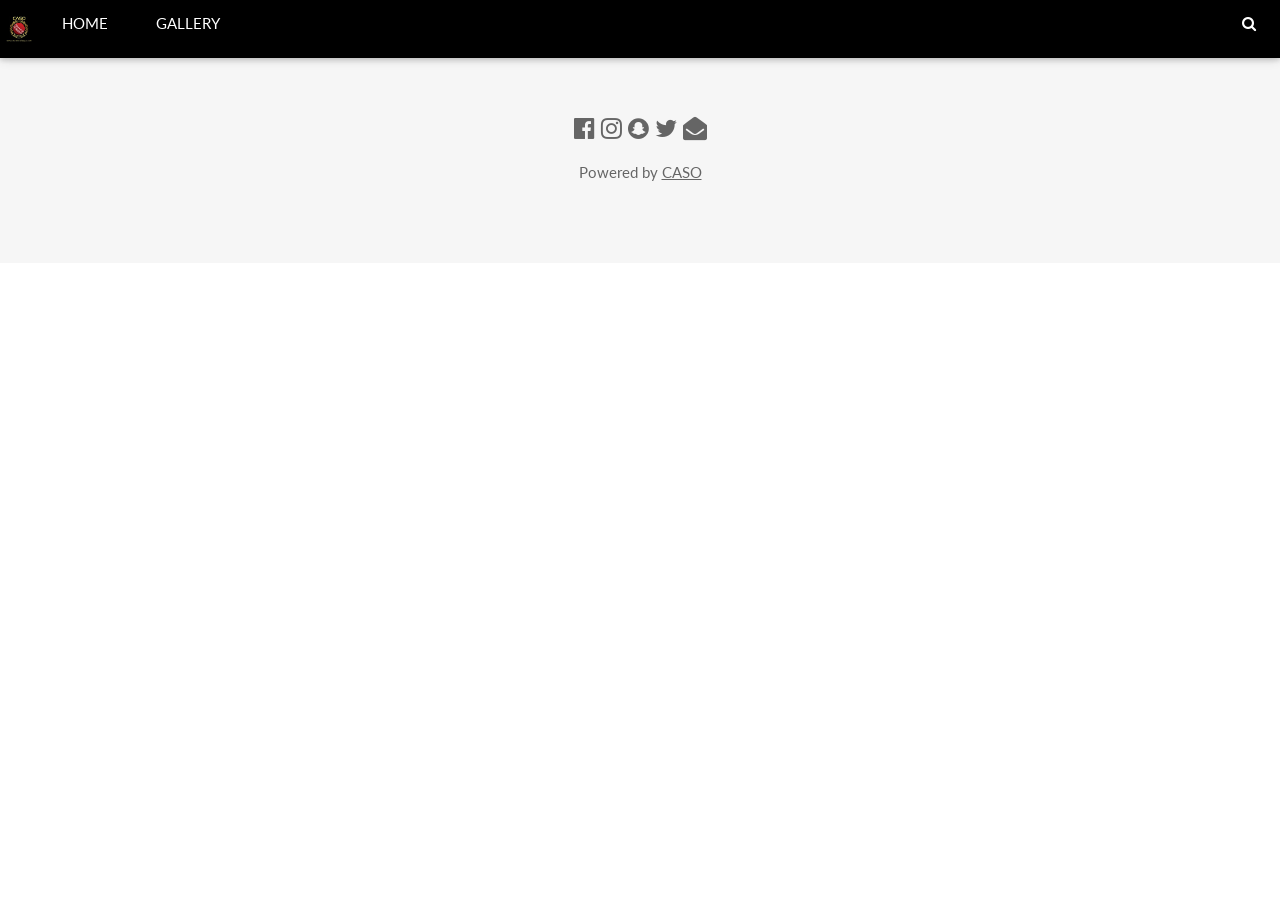
==== gallery.html @ 1b7139db "Update gallery.html" ====
<!DOCTYPE html>
<html lang="en">
    <meta charset="UTF-8">
    <meta name="viewport" content="width=device-width, initial-scale=1">
    <link rel="stylesheet" href="CASO.css">
    <link rel="stylesheet" href="https://fonts.googleapis.com/css?family=Lato">
    <link href="https://stackpath.bootstrapcdn.com/font-awesome/4.7.0/css/font-awesome.min.css" rel="stylesheet" integrity="sha384-wvfXpqpZZVQGK6TAh5PVlGOfQNHSoD2xbE+QkPxCAFlNEevoEH3Sl0sibVcOQVnN" crossorigin="anonymous">
    <link rel="stylesheet" href="new.css">
    <link rel="stylesheet" type="text/css"href="gallery.css">
    <link rel="stylesheet" type="text/css"href="lightbox.min.css">
    <script type="text/javascript" src="lightbox-plus-jquery.min.js"></script>
    <style>
        body {font-family: "Lato", sans-serif}
        .mySlides {display: none}
    </style>
    <body>




        <!-- Navbar -->
        <div class="w3-top">
            <div class="w3-bar w3-black w3-card">
                <a class="w3-bar-item w3-button w3-padding-large w3-hide-medium w3-hide-large w3-right" href="javascript:void(0)" onclick="myFunction()" title="Toggle Navigation Menu"><i class="fa fa-bars"></i></a>
                <img src="logo.png" alt="front logo" class ="logo" width="3%" height="4%">

                <a href="CASO.html" class="w3-bar-item w3-button w3-padding-large">HOME</a>
                
                <a href="gallery.html" class="w3-bar-item w3-button w3-padding-large w3-hide-small">GALLERY</a>
                
                                <a href="javascript:void(0)" class="w3-padding-large w3-hover-red w3-hide-small w3-right"><i class="fa fa-search"></i></a>

            </div>
        </div>

        <!-- Navbar on small screens (remove the onclick attribute if you want the navbar to always show on top of the content when clicking on the links) -->
        <div id="navDemo" class="w3-bar-block w3-black w3-hide w3-hide-large w3-hide-medium w3-top" style="margin-top:46px">
            <a href="CASO.html" class="w3-bar-item w3-button w3-padding-large" onclick="myFunction()">TEAM</a>
            <a href="CASO.html" class="w3-bar-item w3-button w3-padding-large" onclick="myFunction()">NEWS</a>
            <a href="CASO.html" class="w3-bar-item w3-button w3-padding-large w3-hide-small">YOUTH</a>
            <a href="gallery.html" class="w3-bar-item w3-button w3-padding-large w3-hide-small">GALLERY</a>
            <a href="index.html/#contact" class="w3-bar-item w3-button w3-padding-large" onclick="myFunction()">CONTACT</a>
            <a href="#" class="w3-bar-item w3-button w3-padding-large" onclick="myFunction()">MORE</a>
        </div>


        <div class="gallery">
            <a href="images/pic1.jpg"data-lightbox="mygallery"> <img src="images/pic1.jpg"></a>
            <a href="images/pic2.jpg"data-lightbox="mygallery"> <img src="images/pic2.jpg"></a>
            <a href="images/pic3.jpg"data-lightbox="mygallery"> <img src="images/pic3.jpg"></a>
            <a href="images/pic4.jpg"data-lightbox="mygallery"> <img src="images/pic4.jpg"></a>
            <a href="images/pic5.jpg"data-lightbox="mygallery"> <img src="images/pic6.jpg"></a>
            <a href="images/pic7.jpg"data-lightbox="mygallery"> <img src="images/pic7.jpg"></a>
            <a href="images/pic8.jpg"data-lightbox="mygallery"> <img src="images/pic8.jpg"></a>
            <a href="images/pic1.jpg"data-lightbox="mygallery"> <img src="images/pic1.jpg"></a>
            <a href="images/pic2.jpg"data-lightbox="mygallery"> <img src="images/pic2.jpg"></a>
            <a href="images/pic3.jpg"data-lightbox="mygallery"> <img src="images/pic3.jpg"></a>
            <a href="images/pic4.jpg"data-lightbox="mygallery"> <img src="images/pic4.jpg"></a>
            <a href="images/pic5.jpg"data-lightbox="mygallery"> <img src="images/pic6.jpg"></a>
            <a href="images/pic7.jpg"data-lightbox="mygallery"> <img src="images/pic7.jpg"></a>
            <a href="images/pic8.jpg"data-lightbox="mygallery"> <img src="images/pic8.jpg"></a>          
            <a href="images/pic1.jpg"data-lightbox="mygallery"> <img src="images/pic1.jpg"></a>
            <a href="images/pic2.jpg"data-lightbox="mygallery"> <img src="images/pic2.jpg"></a>
            <a href="images/pic3.jpg"data-lightbox="mygallery"> <img src="images/pic3.jpg"></a>
            <a href="images/pic4.jpg"data-lightbox="mygallery"> <img src="images/pic4.jpg"></a>
            <a href="images/pic5.jpg"data-lightbox="mygallery"> <img src="images/pic6.jpg"></a>
            <a href="images/pic7.jpg"data-lightbox="mygallery"> <img src="images/pic7.jpg"></a>
            <a href="images/pic8.jpg"data-lightbox="mygallery"> <img src="images/pic8.jpg"></a>

        </div>

        <!-- Footer -->
        <footer class="w3-container w3-padding-64 w3-center w3-opacity w3-light-grey w3-xlarge">

            <a href="https://www.facebook.com/casocricketleague/"><i class="fa fa-facebook-official w3-hover-opacity"></i></a> 
            <a href="https://www.instagram.com/team.caso/"><i class="fa fa-instagram w3-hover-opacity"></i></a>
            <i class="fa fa-snapchat w3-hover-opacity"></i>
            <a href="https://twitter.com/casoleague"><i class="fa fa-twitter w3-hover-opacity"></i></a>
            <i class="fa fa-envelope-open w3-hover-opacity"></i>


            <p class="w3-medium">Powered by <a href="https://www.facebook.com/casocricketleague/" target="_blank">CASO</a></p>
        </footer>

        <script>
            // Automatic Slideshow - change image every 4 seconds
            var myIndex = 0;
            carousel();

            function carousel() {
                var i;
                var x = document.getElementsByClassName("mySlides");
                for (i = 0; i < x.length; i++) {
                    x[i].style.display = "none";  
                }
                myIndex++;
                if (myIndex > x.length) {myIndex = 1}    
                x[myIndex-1].style.display = "block";  
                setTimeout(carousel, 4000);    
            }

            // Used to toggle the menu on small screens when clicking on the menu button
            function myFunction() {
                var x = document.getElementById("navDemo");
                if (x.className.indexOf("w3-show") == -1) {
                    x.className += " w3-show";
                } else { 
                    x.className = x.className.replace(" w3-show", "");
                }
            }

            // When the user clicks anywhere outside of the modal, close it
            var modal = document.getElementById('ticketModal');
            window.onclick = function(event) {
                if (event.target == modal) {
                    modal.style.display = "none";
                }
            }
        </script>



    </body>
</html>
---- CASO.css ----
/* W3.CSS 4.12 November 2018 by Jan Egil and Borge Refsnes */
html{box-sizing:border-box}*,*:before,*:after{box-sizing:inherit}
/* Extract from normalize.css by Nicolas Gallagher and Jonathan Neal git.io/normalize */
html{-ms-text-size-adjust:100%;-webkit-text-size-adjust:100%}body{margin:0}
article,aside,details,figcaption,figure,footer,header,main,menu,nav,section,summary{display:block}
audio,canvas,progress,video{display:inline-block}progress{vertical-align:baseline}
audio:not([controls]){display:none;height:0}[hidden],template{display:none}
a{background-color:transparent;-webkit-text-decoration-skip:objects}
a:active,a:hover{outline-width:0}abbr[title]{border-bottom:none;text-decoration:underline;text-decoration:underline dotted}
dfn{font-style:italic}mark{background:#ff0;color:#000}
small{font-size:80%}sub,sup{font-size:75%;line-height:0;position:relative;vertical-align:baseline}
sub{bottom:-0.25em}sup{top:-0.5em}figure{margin:1em 40px}img{border-style:none}svg:not(:root){overflow:hidden}
code,kbd,pre,samp{font-family:monospace,monospace;font-size:1em}hr{box-sizing:content-box;height:0;overflow:visible}
button,input,select,textarea{font:inherit;margin:0}optgroup{font-weight:bold}
button,input{overflow:visible}button,select{text-transform:none}
button,html [type=button],[type=reset],[type=submit]{-webkit-appearance:button}
button::-moz-focus-inner, [type=button]::-moz-focus-inner, [type=reset]::-moz-focus-inner, [type=submit]::-moz-focus-inner{border-style:none;padding:0}
button:-moz-focusring, [type=button]:-moz-focusring, [type=reset]:-moz-focusring, [type=submit]:-moz-focusring{outline:1px dotted ButtonText}
fieldset{border:1px solid #c0c0c0;margin:0 2px;padding:.35em .625em .75em}
legend{color:inherit;display:table;max-width:100%;padding:0;white-space:normal}textarea{overflow:auto}
[type=checkbox],[type=radio]{padding:0}
[type=number]::-webkit-inner-spin-button,[type=number]::-webkit-outer-spin-button{height:auto}
[type=search]{-webkit-appearance:textfield;outline-offset:-2px}
[type=search]::-webkit-search-cancel-button,[type=search]::-webkit-search-decoration{-webkit-appearance:none}
::-webkit-input-placeholder{color:inherit;opacity:0.54}
::-webkit-file-upload-button{-webkit-appearance:button;font:inherit}
/* End extract */
html,body{font-family:Verdana,sans-serif;font-size:15px;line-height:1.5}html{overflow-x:hidden}
h1{font-size:36px}h2{font-size:30px}h3{font-size:24px}h4{font-size:20px}h5{font-size:18px}h6{font-size:16px}.w3-serif{font-family:serif}
h1,h2,h3,h4,h5,h6{font-family:"Segoe UI",Arial,sans-serif;font-weight:400;margin:10px 0}.w3-wide{letter-spacing:4px}
hr{border:0;border-top:1px solid #eee;margin:20px 0}
.w3-image{max-width:100%;height:auto}img{vertical-align:middle}a{color:inherit}
.w3-table,.w3-table-all{border-collapse:collapse;border-spacing:0;width:100%;display:table}.w3-table-all{border:1px solid #ccc}
.w3-bordered tr,.w3-table-all tr{border-bottom:1px solid #ddd}.w3-striped tbody tr:nth-child(even){background-color:#f1f1f1}
.w3-table-all tr:nth-child(odd){background-color:#fff}.w3-table-all tr:nth-child(even){background-color:#f1f1f1}
.w3-hoverable tbody tr:hover,.w3-ul.w3-hoverable li:hover{background-color:#ccc}.w3-centered tr th,.w3-centered tr td{text-align:center}
.w3-table td,.w3-table th,.w3-table-all td,.w3-table-all th{padding:8px 8px;display:table-cell;text-align:left;vertical-align:top}
.w3-table th:first-child,.w3-table td:first-child,.w3-table-all th:first-child,.w3-table-all td:first-child{padding-left:16px}
.w3-btn,.w3-button{border:none;display:inline-block;padding:8px 16px;vertical-align:middle;overflow:hidden;text-decoration:none;color:inherit;background-color:inherit;text-align:center;cursor:pointer;white-space:nowrap}
.w3-btn:hover{box-shadow:0 8px 16px 0 rgba(0,0,0,0.2),0 6px 20px 0 rgba(0,0,0,0.19)}
.w3-btn,.w3-button{-webkit-touch-callout:none;-webkit-user-select:none;-khtml-user-select:none;-moz-user-select:none;-ms-user-select:none;user-select:none}   
.w3-disabled,.w3-btn:disabled,.w3-button:disabled{cursor:not-allowed;opacity:0.3}.w3-disabled *,:disabled *{pointer-events:none}
.w3-btn.w3-disabled:hover,.w3-btn:disabled:hover{box-shadow:none}
.w3-badge,.w3-tag{background-color:#000;color:#fff;display:inline-block;padding-left:8px;padding-right:8px;text-align:center}.w3-badge{border-radius:50%}
.w3-ul{list-style-type:none;padding:0;margin:0}.w3-ul li{padding:8px 16px;border-bottom:1px solid #ddd}.w3-ul li:last-child{border-bottom:none}
.w3-tooltip,.w3-display-container{position:relative}.w3-tooltip .w3-text{display:none}.w3-tooltip:hover .w3-text{display:inline-block}
.w3-ripple:active{opacity:0.5}.w3-ripple{transition:opacity 0s}
.w3-input{padding:8px;display:block;border:none;border-bottom:1px solid #ccc;width:100%}
.w3-select{padding:9px 0;width:100%;border:none;border-bottom:1px solid #ccc}
.w3-dropdown-click,.w3-dropdown-hover{position:relative;display:inline-block;cursor:pointer}
.w3-dropdown-hover:hover .w3-dropdown-content{display:block}
.w3-dropdown-hover:first-child,.w3-dropdown-click:hover{background-color:#ccc;color:#000}
.w3-dropdown-hover:hover > .w3-button:first-child,.w3-dropdown-click:hover > .w3-button:first-child{background-color:#ccc;color:#000}
.w3-dropdown-content{cursor:auto;color:#000;background-color:#fff;display:none;position:absolute;min-width:160px;margin:0;padding:0;z-index:1}
.w3-check,.w3-radio{width:24px;height:24px;position:relative;top:6px}
.w3-sidebar{height:100%;width:200px;background-color:#fff;position:fixed!important;z-index:1;overflow:auto}
.w3-bar-block .w3-dropdown-hover,.w3-bar-block .w3-dropdown-click{width:100%}
.w3-bar-block .w3-dropdown-hover .w3-dropdown-content,.w3-bar-block .w3-dropdown-click .w3-dropdown-content{min-width:100%}
.w3-bar-block .w3-dropdown-hover .w3-button,.w3-bar-block .w3-dropdown-click .w3-button{width:100%;text-align:left;padding:8px 16px}
.w3-main,#main{transition:margin-left .4s}
.w3-modal{z-index:3;display:none;padding-top:100px;position:fixed;left:0;top:0;width:100%;height:100%;overflow:auto;background-color:rgb(0,0,0);background-color:rgba(0,0,0,0.4)}
.w3-modal-content{margin:auto;background-color:#fff;position:relative;padding:0;outline:0;width:600px}
.w3-bar{width:100%;overflow:hidden}.w3-center .w3-bar{display:inline-block;width:auto}
.w3-bar .w3-bar-item{padding:8px 16px;float:left;width:auto;border:none;display:block;outline:0}
.w3-bar .w3-dropdown-hover,.w3-bar .w3-dropdown-click{position:static;float:left}
.w3-bar .w3-button{white-space:normal}
.w3-bar-block .w3-bar-item{width:100%;display:block;padding:8px 16px;text-align:left;border:none;white-space:normal;float:none;outline:0}
.w3-bar-block.w3-center .w3-bar-item{text-align:center}.w3-block{display:block;width:100%}
.w3-responsive{display:block;overflow-x:auto}
.w3-container:after,.w3-container:before,.w3-panel:after,.w3-panel:before,.w3-row:after,.w3-row:before,.w3-row-padding:after,.w3-row-padding:before,
.w3-cell-row:before,.w3-cell-row:after,.w3-clear:after,.w3-clear:before,.w3-bar:before,.w3-bar:after{content:"";display:table;clear:both}
.w3-col,.w3-half,.w3-third,.w3-twothird,.w3-threequarter,.w3-quarter{float:left;width:100%}
.w3-col.s1{width:8.33333%}.w3-col.s2{width:16.66666%}.w3-col.s3{width:24.99999%}.w3-col.s4{width:33.33333%}
.w3-col.s5{width:41.66666%}.w3-col.s6{width:49.99999%}.w3-col.s7{width:58.33333%}.w3-col.s8{width:66.66666%}
.w3-col.s9{width:74.99999%}.w3-col.s10{width:83.33333%}.w3-col.s11{width:91.66666%}.w3-col.s12{width:99.99999%}
@media (min-width:601px){.w3-col.m1{width:8.33333%}.w3-col.m2{width:16.66666%}.w3-col.m3,.w3-quarter{width:24.99999%}.w3-col.m4,.w3-third{width:33.33333%}
    .w3-col.m5{width:41.66666%}.w3-col.m6,.w3-half{width:49.99999%}.w3-col.m7{width:58.33333%}.w3-col.m8,.w3-twothird{width:66.66666%}
    .w3-col.m9,.w3-threequarter{width:74.99999%}.w3-col.m10{width:83.33333%}.w3-col.m11{width:91.66666%}.w3-col.m12{width:99.99999%}}
@media (min-width:993px){.w3-col.l1{width:8.33333%}.w3-col.l2{width:16.66666%}.w3-col.l3{width:24.99999%}.w3-col.l4{width:33.33333%}
    .w3-col.l5{width:41.66666%}.w3-col.l6{width:49.99999%}.w3-col.l7{width:58.33333%}.w3-col.l8{width:66.66666%}
    .w3-col.l9{width:74.99999%}.w3-col.l10{width:83.33333%}.w3-col.l11{width:91.66666%}.w3-col.l12{width:99.99999%}}
.w3-rest{overflow:hidden}.w3-stretch{margin-left:-16px;margin-right:-16px}
.w3-content,.w3-auto{margin-left:auto;margin-right:auto}.w3-content{max-width:980px}.w3-auto{max-width:1140px}
.w3-cell-row{display:table;width:100%}.w3-cell{display:table-cell}
.w3-cell-top{vertical-align:top}.w3-cell-middle{vertical-align:middle}.w3-cell-bottom{vertical-align:bottom}
.w3-hide{display:none!important}.w3-show-block,.w3-show{display:block!important}.w3-show-inline-block{display:inline-block!important}
@media (max-width:1205px){.w3-auto{max-width:95%}}
@media (max-width:600px){.w3-modal-content{margin:0 10px;width:auto!important}.w3-modal{padding-top:30px}
    .w3-dropdown-hover.w3-mobile .w3-dropdown-content,.w3-dropdown-click.w3-mobile .w3-dropdown-content{position:relative}	
    .w3-hide-small{display:none!important}.w3-mobile{display:block;width:100%!important}.w3-bar-item.w3-mobile,.w3-dropdown-hover.w3-mobile,.w3-dropdown-click.w3-mobile{text-align:center}
    .w3-dropdown-hover.w3-mobile,.w3-dropdown-hover.w3-mobile .w3-btn,.w3-dropdown-hover.w3-mobile .w3-button,.w3-dropdown-click.w3-mobile,.w3-dropdown-click.w3-mobile .w3-btn,.w3-dropdown-click.w3-mobile .w3-button{width:100%}}
@media (max-width:768px){.w3-modal-content{width:500px}.w3-modal{padding-top:50px}}
@media (min-width:993px){.w3-modal-content{width:900px}.w3-hide-large{display:none!important}.w3-sidebar.w3-collapse{display:block!important}}
@media (max-width:992px) and (min-width:601px){.w3-hide-medium{display:none!important}}
@media (max-width:992px){.w3-sidebar.w3-collapse{display:none}.w3-main{margin-left:0!important;margin-right:0!important}.w3-auto{max-width:100%}}
.w3-top,.w3-bottom{position:fixed;width:100%;z-index:1}.w3-top{top:0}.w3-bottom{bottom:0}
.w3-overlay{position:fixed;display:none;width:100%;height:100%;top:0;left:0;right:0;bottom:0;background-color:rgba(0,0,0,0.5);z-index:2}
.w3-display-topleft{position:absolute;left:0;top:0}.w3-display-topright{position:absolute;right:0;top:0}
.w3-display-bottomleft{position:absolute;left:0;bottom:0}.w3-display-bottomright{position:absolute;right:0;bottom:0}
.w3-display-middle{position:absolute;top:50%;left:50%;transform:translate(-50%,-50%);-ms-transform:translate(-50%,-50%)}
.w3-display-left{position:absolute;top:50%;left:0%;transform:translate(0%,-50%);-ms-transform:translate(-0%,-50%)}
.w3-display-right{position:absolute;top:50%;right:0%;transform:translate(0%,-50%);-ms-transform:translate(0%,-50%)}
.w3-display-topmiddle{position:absolute;left:50%;top:0;transform:translate(-50%,0%);-ms-transform:translate(-50%,0%)}
.w3-display-bottommiddle{position:absolute;left:50%;bottom:0;transform:translate(-50%,0%);-ms-transform:translate(-50%,0%)}
.w3-display-container:hover .w3-display-hover{display:block}.w3-display-container:hover span.w3-display-hover{display:inline-block}.w3-display-hover{display:none}
.w3-display-position{position:absolute}
.w3-circle{border-radius:50%}
.w3-round-small{border-radius:2px}.w3-round,.w3-round-medium{border-radius:4px}.w3-round-large{border-radius:8px}.w3-round-xlarge{border-radius:16px}.w3-round-xxlarge{border-radius:32px}
.w3-row-padding,.w3-row-padding>.w3-half,.w3-row-padding>.w3-third,.w3-row-padding>.w3-twothird,.w3-row-padding>.w3-threequarter,.w3-row-padding>.w3-quarter,.w3-row-padding>.w3-col{padding:0 8px}
.w3-container,.w3-panel{padding:0.01em 16px}.w3-panel{margin-top:16px;margin-bottom:16px}
.w3-code,.w3-codespan{font-family:Consolas,"courier new";font-size:16px}
.w3-code{width:auto;background-color:#fff;padding:8px 12px;border-left:4px solid #4CAF50;word-wrap:break-word}
.w3-codespan{color:crimson;background-color:#f1f1f1;padding-left:4px;padding-right:4px;font-size:110%}
.w3-card,.w3-card-2{box-shadow:0 2px 5px 0 rgba(0,0,0,0.16),0 2px 10px 0 rgba(0,0,0,0.12)}
.w3-card-4,.w3-hover-shadow:hover{box-shadow:0 4px 10px 0 rgba(0,0,0,0.2),0 4px 20px 0 rgba(0,0,0,0.19)}
.w3-spin{animation:w3-spin 2s infinite linear}@keyframes w3-spin{0%{transform:rotate(0deg)}100%{transform:rotate(359deg)}}
.w3-animate-fading{animation:fading 10s infinite}@keyframes fading{0%{opacity:0}50%{opacity:1}100%{opacity:0}}
.w3-animate-opacity{animation:opac 0.8s}@keyframes opac{from{opacity:0} to{opacity:1}}
.w3-animate-top{position:relative;animation:animatetop 0.4s}@keyframes animatetop{from{top:-300px;opacity:0} to{top:0;opacity:1}}
.w3-animate-left{position:relative;animation:animateleft 0.4s}@keyframes animateleft{from{left:-300px;opacity:0} to{left:0;opacity:1}}
.w3-animate-right{position:relative;animation:animateright 0.4s}@keyframes animateright{from{right:-300px;opacity:0} to{right:0;opacity:1}}
.w3-animate-bottom{position:relative;animation:animatebottom 0.4s}@keyframes animatebottom{from{bottom:-300px;opacity:0} to{bottom:0;opacity:1}}
.w3-animate-zoom {animation:animatezoom 0.6s}@keyframes animatezoom{from{transform:scale(0)} to{transform:scale(1)}}
.w3-animate-input{transition:width 0.4s ease-in-out}.w3-animate-input:focus{width:100%!important}
.w3-opacity,.w3-hover-opacity:hover{opacity:0.60}.w3-opacity-off,.w3-hover-opacity-off:hover{opacity:1}
.w3-opacity-max{opacity:0.25}.w3-opacity-min{opacity:0.75}
.w3-greyscale-max,.w3-grayscale-max,.w3-hover-greyscale:hover,.w3-hover-grayscale:hover{filter:grayscale(100%)}
.w3-greyscale,.w3-grayscale{filter:grayscale(75%)}.w3-greyscale-min,.w3-grayscale-min{filter:grayscale(50%)}
.w3-sepia{filter:sepia(75%)}.w3-sepia-max,.w3-hover-sepia:hover{filter:sepia(100%)}.w3-sepia-min{filter:sepia(50%)}
.w3-tiny{font-size:10px!important}.w3-small{font-size:12px!important}.w3-medium{font-size:15px!important}.w3-large{font-size:18px!important}
.w3-xlarge{font-size:24px!important}.w3-xxlarge{font-size:36px!important}.w3-xxxlarge{font-size:48px!important}.w3-jumbo{font-size:64px!important}
.w3-left-align{text-align:left!important}.w3-right-align{text-align:right!important}.w3-justify{text-align:justify!important}.w3-center{text-align:center!important}
.w3-border-0{border:0!important}.w3-border{border:1px solid #ccc!important}
.w3-border-top{border-top:1px solid #ccc!important}.w3-border-bottom{border-bottom:1px solid #ccc!important}
.w3-border-left{border-left:1px solid #ccc!important}.w3-border-right{border-right:1px solid #ccc!important}
.w3-topbar{border-top:6px solid #ccc!important}.w3-bottombar{border-bottom:6px solid #ccc!important}
.w3-leftbar{border-left:6px solid #ccc!important}.w3-rightbar{border-right:6px solid #ccc!important}
.w3-section,.w3-code{margin-top:16px!important;margin-bottom:16px!important}
.w3-margin{margin:16px!important}.w3-margin-top{margin-top:16px!important}.w3-margin-bottom{margin-bottom:16px!important}
.w3-margin-left{margin-left:16px!important}.w3-margin-right{margin-right:16px!important}
.w3-padding-small{padding:4px 8px!important}.w3-padding{padding:8px 16px!important}.w3-padding-large{padding:12px 24px!important}
.w3-padding-16{padding-top:16px!important;padding-bottom:16px!important}.w3-padding-24{padding-top:24px!important;padding-bottom:24px!important}
.w3-padding-32{padding-top:32px!important;padding-bottom:32px!important}.w3-padding-48{padding-top:48px!important;padding-bottom:48px!important}
.w3-padding-64{padding-top:64px!important;padding-bottom:64px!important}
.w3-left{float:left!important}.w3-right{float:right!important}
.w3-button:hover{color:#000!important;background-color:#ccc!important}
.w3-transparent,.w3-hover-none:hover{background-color:transparent!important}
.w3-hover-none:hover{box-shadow:none!important}
/* Colors */
.w3-amber,.w3-hover-amber:hover{color:#000!important;background-color:#ffc107!important}
.w3-aqua,.w3-hover-aqua:hover{color:#000!important;background-color:#00ffff!important}
.w3-blue,.w3-hover-blue:hover{color:#fff!important;background-color:#2196F3!important}
.w3-light-blue,.w3-hover-light-blue:hover{color:#000!important;background-color:#87CEEB!important}
.w3-brown,.w3-hover-brown:hover{color:#fff!important;background-color:#795548!important}
.w3-cyan,.w3-hover-cyan:hover{color:#000!important;background-color:#00bcd4!important}
.w3-blue-grey,.w3-hover-blue-grey:hover,.w3-blue-gray,.w3-hover-blue-gray:hover{color:#fff!important;background-color:#607d8b!important}
.w3-green,.w3-hover-green:hover{color:#fff!important;background-color:#4CAF50!important}
.w3-light-green,.w3-hover-light-green:hover{color:#000!important;background-color:#8bc34a!important}
.w3-indigo,.w3-hover-indigo:hover{color:#fff!important;background-color:#3f51b5!important}
.w3-khaki,.w3-hover-khaki:hover{color:#000!important;background-color:#f0e68c!important}
.w3-lime,.w3-hover-lime:hover{color:#000!important;background-color:#cddc39!important}
.w3-orange,.w3-hover-orange:hover{color:#000!important;background-color:#ff9800!important}
.w3-deep-orange,.w3-hover-deep-orange:hover{color:#fff!important;background-color:#ff5722!important}
.w3-pink,.w3-hover-pink:hover{color:#fff!important;background-color:#e91e63!important}
.w3-purple,.w3-hover-purple:hover{color:#fff!important;background-color:#9c27b0!important}
.w3-deep-purple,.w3-hover-deep-purple:hover{color:#fff!important;background-color:#673ab7!important}
.w3-red,.w3-hover-red:hover{color:#fff!important;background-color:#f44336!important}
.w3-sand,.w3-hover-sand:hover{color:#000!important;background-color:#fdf5e6!important}
.w3-teal,.w3-hover-teal:hover{color:#fff!important;background-color:#009688!important}
.w3-yellow,.w3-hover-yellow:hover{color:#000!important;background-color:#ffeb3b!important}
.w3-white,.w3-hover-white:hover{color:#000!important;background-color:#fff!important}
.w3-black,.w3-hover-black:hover{color:#fff!important;background-color:#000!important}
.w3-grey,.w3-hover-grey:hover,.w3-gray,.w3-hover-gray:hover{color:#000!important;background-color:#9e9e9e!important}
.w3-light-grey,.w3-hover-light-grey:hover,.w3-light-gray,.w3-hover-light-gray:hover{color:#000!important;background-color:#f1f1f1!important}
.w3-dark-grey,.w3-hover-dark-grey:hover,.w3-dark-gray,.w3-hover-dark-gray:hover{color:#fff!important;background-color:#616161!important}
.w3-pale-red,.w3-hover-pale-red:hover{color:#000!important;background-color:#ffdddd!important}
.w3-pale-green,.w3-hover-pale-green:hover{color:#000!important;background-color:#ddffdd!important}
.w3-pale-yellow,.w3-hover-pale-yellow:hover{color:#000!important;background-color:#ffffcc!important}
.w3-pale-blue,.w3-hover-pale-blue:hover{color:#000!important;background-color:#ddffff!important}
.w3-text-amber,.w3-hover-text-amber:hover{color:#ffc107!important}
.w3-text-aqua,.w3-hover-text-aqua:hover{color:#00ffff!important}
.w3-text-blue,.w3-hover-text-blue:hover{color:#2196F3!important}
.w3-text-light-blue,.w3-hover-text-light-blue:hover{color:#87CEEB!important}
.w3-text-brown,.w3-hover-text-brown:hover{color:#795548!important}
.w3-text-cyan,.w3-hover-text-cyan:hover{color:#00bcd4!important}
.w3-text-blue-grey,.w3-hover-text-blue-grey:hover,.w3-text-blue-gray,.w3-hover-text-blue-gray:hover{color:#607d8b!important}
.w3-text-green,.w3-hover-text-green:hover{color:#4CAF50!important}
.w3-text-light-green,.w3-hover-text-light-green:hover{color:#8bc34a!important}
.w3-text-indigo,.w3-hover-text-indigo:hover{color:#3f51b5!important}
.w3-text-khaki,.w3-hover-text-khaki:hover{color:#b4aa50!important}
.w3-text-lime,.w3-hover-text-lime:hover{color:#cddc39!important}
.w3-text-orange,.w3-hover-text-orange:hover{color:#ff9800!important}
.w3-text-deep-orange,.w3-hover-text-deep-orange:hover{color:#ff5722!important}
.w3-text-pink,.w3-hover-text-pink:hover{color:#e91e63!important}
.w3-text-purple,.w3-hover-text-purple:hover{color:#9c27b0!important}
.w3-text-deep-purple,.w3-hover-text-deep-purple:hover{color:#673ab7!important}
.w3-text-red,.w3-hover-text-red:hover{color:#f44336!important}
.w3-text-sand,.w3-hover-text-sand:hover{color:#fdf5e6!important}
.w3-text-teal,.w3-hover-text-teal:hover{color:#009688!important}
.w3-text-yellow,.w3-hover-text-yellow:hover{color:#d2be0e!important}
.w3-text-white,.w3-hover-text-white:hover{color:#fff!important}
.w3-text-black,.w3-hover-text-black:hover{color:#000!important}
.w3-text-grey,.w3-hover-text-grey:hover,.w3-text-gray,.w3-hover-text-gray:hover{color:#757575!important}
.w3-text-light-grey,.w3-hover-text-light-grey:hover,.w3-text-light-gray,.w3-hover-text-light-gray:hover{color:#f1f1f1!important}
.w3-text-dark-grey,.w3-hover-text-dark-grey:hover,.w3-text-dark-gray,.w3-hover-text-dark-gray:hover{color:#3a3a3a!important}
.w3-border-amber,.w3-hover-border-amber:hover{border-color:#ffc107!important}
.w3-border-aqua,.w3-hover-border-aqua:hover{border-color:#00ffff!important}
.w3-border-blue,.w3-hover-border-blue:hover{border-color:#2196F3!important}
.w3-border-light-blue,.w3-hover-border-light-blue:hover{border-color:#87CEEB!important}
.w3-border-brown,.w3-hover-border-brown:hover{border-color:#795548!important}
.w3-border-cyan,.w3-hover-border-cyan:hover{border-color:#00bcd4!important}
.w3-border-blue-grey,.w3-hover-border-blue-grey:hover,.w3-border-blue-gray,.w3-hover-border-blue-gray:hover{border-color:#607d8b!important}
.w3-border-green,.w3-hover-border-green:hover{border-color:#4CAF50!important}
.w3-border-light-green,.w3-hover-border-light-green:hover{border-color:#8bc34a!important}
.w3-border-indigo,.w3-hover-border-indigo:hover{border-color:#3f51b5!important}
.w3-border-khaki,.w3-hover-border-khaki:hover{border-color:#f0e68c!important}
.w3-border-lime,.w3-hover-border-lime:hover{border-color:#cddc39!important}
.w3-border-orange,.w3-hover-border-orange:hover{border-color:#ff9800!important}
.w3-border-deep-orange,.w3-hover-border-deep-orange:hover{border-color:#ff5722!important}
.w3-border-pink,.w3-hover-border-pink:hover{border-color:#e91e63!important}
.w3-border-purple,.w3-hover-border-purple:hover{border-color:#9c27b0!important}
.w3-border-deep-purple,.w3-hover-border-deep-purple:hover{border-color:#673ab7!important}
.w3-border-red,.w3-hover-border-red:hover{border-color:#f44336!important}
.w3-border-sand,.w3-hover-border-sand:hover{border-color:#fdf5e6!important}
.w3-border-teal,.w3-hover-border-teal:hover{border-color:#009688!important}
.w3-border-yellow,.w3-hover-border-yellow:hover{border-color:#ffeb3b!important}
.w3-border-white,.w3-hover-border-white:hover{border-color:#fff!important}
.w3-border-black,.w3-hover-border-black:hover{border-color:#000!important}
.w3-border-grey,.w3-hover-border-grey:hover,.w3-border-gray,.w3-hover-border-gray:hover{border-color:#9e9e9e!important}
.w3-border-light-grey,.w3-hover-border-light-grey:hover,.w3-border-light-gray,.w3-hover-border-light-gray:hover{border-color:#f1f1f1!important}
.w3-border-dark-grey,.w3-hover-border-dark-grey:hover,.w3-border-dark-gray,.w3-hover-border-dark-gray:hover{border-color:#616161!important}
.w3-border-pale-red,.w3-hover-border-pale-red:hover{border-color:#ffe7e7!important}.w3-border-pale-green,.w3-hover-border-pale-green:hover{border-color:#e7ffe7!important}
.w3-border-pale-yellow,.w3-hover-border-pale-yellow:hover{border-color:#ffffcc!important}.w3-border-pale-blue,.w3-hover-border-pale-blue:hover{border-color:#e7ffff!important}
.logo{

    float: left;
    padding:10px 0;
}
section{
    padding: 8%;
}
---- new.css ----
/*!
 *  Font Awesome 4.7.0 by @davegandy - http://fontawesome.io - @fontawesome
 *  License - http://fontawesome.io/license (Font: SIL OFL 1.1, CSS: MIT License)
 */@font-face{font-family:'FontAwesome';src:url('../fonts/fontawesome-webfont.eot?v=4.7.0');src:url('../fonts/fontawesome-webfont.eot?#iefix&v=4.7.0') format('embedded-opentype'),url('../fonts/fontawesome-webfont.woff2?v=4.7.0') format('woff2'),url('../fonts/fontawesome-webfont.woff?v=4.7.0') format('woff'),url('../fonts/fontawesome-webfont.ttf?v=4.7.0') format('truetype'),url('../fonts/fontawesome-webfont.svg?v=4.7.0#fontawesomeregular') format('svg');font-weight:normal;font-style:normal}.fa{display:inline-block;font:normal normal normal 14px/1 FontAwesome;font-size:inherit;text-rendering:auto;-webkit-font-smoothing:antialiased;-moz-osx-font-smoothing:grayscale}.fa-lg{font-size:1.33333333em;line-height:.75em;vertical-align:-15%}.fa-2x{font-size:2em}.fa-3x{font-size:3em}.fa-4x{font-size:4em}.fa-5x{font-size:5em}.fa-fw{width:1.28571429em;text-align:center}.fa-ul{padding-left:0;margin-left:2.14285714em;list-style-type:none}.fa-ul>li{position:relative}.fa-li{position:absolute;left:-2.14285714em;width:2.14285714em;top:.14285714em;text-align:center}.fa-li.fa-lg{left:-1.85714286em}.fa-border{padding:.2em .25em .15em;border:solid .08em #eee;border-radius:.1em}.fa-pull-left{float:left}.fa-pull-right{float:right}.fa.fa-pull-left{margin-right:.3em}.fa.fa-pull-right{margin-left:.3em}.pull-right{float:right}.pull-left{float:left}.fa.pull-left{margin-right:.3em}.fa.pull-right{margin-left:.3em}.fa-spin{-webkit-animation:fa-spin 2s infinite linear;animation:fa-spin 2s infinite linear}.fa-pulse{-webkit-animation:fa-spin 1s infinite steps(8);animation:fa-spin 1s infinite steps(8)}@-webkit-keyframes fa-spin{0%{-webkit-transform:rotate(0deg);transform:rotate(0deg)}100%{-webkit-transform:rotate(359deg);transform:rotate(359deg)}}@keyframes fa-spin{0%{-webkit-transform:rotate(0deg);transform:rotate(0deg)}100%{-webkit-transform:rotate(359deg);transform:rotate(359deg)}}.fa-rotate-90{-ms-filter:"progid:DXImageTransform.Microsoft.BasicImage(rotation=1)";-webkit-transform:rotate(90deg);-ms-transform:rotate(90deg);transform:rotate(90deg)}.fa-rotate-180{-ms-filter:"progid:DXImageTransform.Microsoft.BasicImage(rotation=2)";-webkit-transform:rotate(180deg);-ms-transform:rotate(180deg);transform:rotate(180deg)}.fa-rotate-270{-ms-filter:"progid:DXImageTransform.Microsoft.BasicImage(rotation=3)";-webkit-transform:rotate(270deg);-ms-transform:rotate(270deg);transform:rotate(270deg)}.fa-flip-horizontal{-ms-filter:"progid:DXImageTransform.Microsoft.BasicImage(rotation=0, mirror=1)";-webkit-transform:scale(-1, 1);-ms-transform:scale(-1, 1);transform:scale(-1, 1)}.fa-flip-vertical{-ms-filter:"progid:DXImageTransform.Microsoft.BasicImage(rotation=2, mirror=1)";-webkit-transform:scale(1, -1);-ms-transform:scale(1, -1);transform:scale(1, -1)}:root .fa-rotate-90,:root .fa-rotate-180,:root .fa-rotate-270,:root .fa-flip-horizontal,:root .fa-flip-vertical{filter:none}.fa-stack{position:relative;display:inline-block;width:2em;height:2em;line-height:2em;vertical-align:middle}.fa-stack-1x,.fa-stack-2x{position:absolute;left:0;width:100%;text-align:center}.fa-stack-1x{line-height:inherit}.fa-stack-2x{font-size:2em}.fa-inverse{color:#fff}.fa-glass:before{content:"\f000"}.fa-music:before{content:"\f001"}.fa-search:before{content:"\f002"}.fa-envelope-o:before{content:"\f003"}.fa-heart:before{content:"\f004"}.fa-star:before{content:"\f005"}.fa-star-o:before{content:"\f006"}.fa-user:before{content:"\f007"}.fa-film:before{content:"\f008"}.fa-th-large:before{content:"\f009"}.fa-th:before{content:"\f00a"}.fa-th-list:before{content:"\f00b"}.fa-check:before{content:"\f00c"}.fa-remove:before,.fa-close:before,.fa-times:before{content:"\f00d"}.fa-search-plus:before{content:"\f00e"}.fa-search-minus:before{content:"\f010"}.fa-power-off:before{content:"\f011"}.fa-signal:before{content:"\f012"}.fa-gear:before,.fa-cog:before{content:"\f013"}.fa-trash-o:before{content:"\f014"}.fa-home:before{content:"\f015"}.fa-file-o:before{content:"\f016"}.fa-clock-o:before{content:"\f017"}.fa-road:before{content:"\f018"}.fa-download:before{content:"\f019"}.fa-arrow-circle-o-down:before{content:"\f01a"}.fa-arrow-circle-o-up:before{content:"\f01b"}.fa-inbox:before{content:"\f01c"}.fa-play-circle-o:before{content:"\f01d"}.fa-rotate-right:before,.fa-repeat:before{content:"\f01e"}.fa-refresh:before{content:"\f021"}.fa-list-alt:before{content:"\f022"}.fa-lock:before{content:"\f023"}.fa-flag:before{content:"\f024"}.fa-headphones:before{content:"\f025"}.fa-volume-off:before{content:"\f026"}.fa-volume-down:before{content:"\f027"}.fa-volume-up:before{content:"\f028"}.fa-qrcode:before{content:"\f029"}.fa-barcode:before{content:"\f02a"}.fa-tag:before{content:"\f02b"}.fa-tags:before{content:"\f02c"}.fa-book:before{content:"\f02d"}.fa-bookmark:before{content:"\f02e"}.fa-print:before{content:"\f02f"}.fa-camera:before{content:"\f030"}.fa-font:before{content:"\f031"}.fa-bold:before{content:"\f032"}.fa-italic:before{content:"\f033"}.fa-text-height:before{content:"\f034"}.fa-text-width:before{content:"\f035"}.fa-align-left:before{content:"\f036"}.fa-align-center:before{content:"\f037"}.fa-align-right:before{content:"\f038"}.fa-align-justify:before{content:"\f039"}.fa-list:before{content:"\f03a"}.fa-dedent:before,.fa-outdent:before{content:"\f03b"}.fa-indent:before{content:"\f03c"}.fa-video-camera:before{content:"\f03d"}.fa-photo:before,.fa-image:before,.fa-picture-o:before{content:"\f03e"}.fa-pencil:before{content:"\f040"}.fa-map-marker:before{content:"\f041"}.fa-adjust:before{content:"\f042"}.fa-tint:before{content:"\f043"}.fa-edit:before,.fa-pencil-square-o:before{content:"\f044"}.fa-share-square-o:before{content:"\f045"}.fa-check-square-o:before{content:"\f046"}.fa-arrows:before{content:"\f047"}.fa-step-backward:before{content:"\f048"}.fa-fast-backward:before{content:"\f049"}.fa-backward:before{content:"\f04a"}.fa-play:before{content:"\f04b"}.fa-pause:before{content:"\f04c"}.fa-stop:before{content:"\f04d"}.fa-forward:before{content:"\f04e"}.fa-fast-forward:before{content:"\f050"}.fa-step-forward:before{content:"\f051"}.fa-eject:before{content:"\f052"}.fa-chevron-left:before{content:"\f053"}.fa-chevron-right:before{content:"\f054"}.fa-plus-circle:before{content:"\f055"}.fa-minus-circle:before{content:"\f056"}.fa-times-circle:before{content:"\f057"}.fa-check-circle:before{content:"\f058"}.fa-question-circle:before{content:"\f059"}.fa-info-circle:before{content:"\f05a"}.fa-crosshairs:before{content:"\f05b"}.fa-times-circle-o:before{content:"\f05c"}.fa-check-circle-o:before{content:"\f05d"}.fa-ban:before{content:"\f05e"}.fa-arrow-left:before{content:"\f060"}.fa-arrow-right:before{content:"\f061"}.fa-arrow-up:before{content:"\f062"}.fa-arrow-down:before{content:"\f063"}.fa-mail-forward:before,.fa-share:before{content:"\f064"}.fa-expand:before{content:"\f065"}.fa-compress:before{content:"\f066"}.fa-plus:before{content:"\f067"}.fa-minus:before{content:"\f068"}.fa-asterisk:before{content:"\f069"}.fa-exclamation-circle:before{content:"\f06a"}.fa-gift:before{content:"\f06b"}.fa-leaf:before{content:"\f06c"}.fa-fire:before{content:"\f06d"}.fa-eye:before{content:"\f06e"}.fa-eye-slash:before{content:"\f070"}.fa-warning:before,.fa-exclamation-triangle:before{content:"\f071"}.fa-plane:before{content:"\f072"}.fa-calendar:before{content:"\f073"}.fa-random:before{content:"\f074"}.fa-comment:before{content:"\f075"}.fa-magnet:before{content:"\f076"}.fa-chevron-up:before{content:"\f077"}.fa-chevron-down:before{content:"\f078"}.fa-retweet:before{content:"\f079"}.fa-shopping-cart:before{content:"\f07a"}.fa-folder:before{content:"\f07b"}.fa-folder-open:before{content:"\f07c"}.fa-arrows-v:before{content:"\f07d"}.fa-arrows-h:before{content:"\f07e"}.fa-bar-chart-o:before,.fa-bar-chart:before{content:"\f080"}.fa-twitter-square:before{content:"\f081"}.fa-facebook-square:before{content:"\f082"}.fa-camera-retro:before{content:"\f083"}.fa-key:before{content:"\f084"}.fa-gears:before,.fa-cogs:before{content:"\f085"}.fa-comments:before{content:"\f086"}.fa-thumbs-o-up:before{content:"\f087"}.fa-thumbs-o-down:before{content:"\f088"}.fa-star-half:before{content:"\f089"}.fa-heart-o:before{content:"\f08a"}.fa-sign-out:before{content:"\f08b"}.fa-linkedin-square:before{content:"\f08c"}.fa-thumb-tack:before{content:"\f08d"}.fa-external-link:before{content:"\f08e"}.fa-sign-in:before{content:"\f090"}.fa-trophy:before{content:"\f091"}.fa-github-square:before{content:"\f092"}.fa-upload:before{content:"\f093"}.fa-lemon-o:before{content:"\f094"}.fa-phone:before{content:"\f095"}.fa-square-o:before{content:"\f096"}.fa-bookmark-o:before{content:"\f097"}.fa-phone-square:before{content:"\f098"}.fa-twitter:before{content:"\f099"}.fa-facebook-f:before,.fa-facebook:before{content:"\f09a"}.fa-github:before{content:"\f09b"}.fa-unlock:before{content:"\f09c"}.fa-credit-card:before{content:"\f09d"}.fa-feed:before,.fa-rss:before{content:"\f09e"}.fa-hdd-o:before{content:"\f0a0"}.fa-bullhorn:before{content:"\f0a1"}.fa-bell:before{content:"\f0f3"}.fa-certificate:before{content:"\f0a3"}.fa-hand-o-right:before{content:"\f0a4"}.fa-hand-o-left:before{content:"\f0a5"}.fa-hand-o-up:before{content:"\f0a6"}.fa-hand-o-down:before{content:"\f0a7"}.fa-arrow-circle-left:before{content:"\f0a8"}.fa-arrow-circle-right:before{content:"\f0a9"}.fa-arrow-circle-up:before{content:"\f0aa"}.fa-arrow-circle-down:before{content:"\f0ab"}.fa-globe:before{content:"\f0ac"}.fa-wrench:before{content:"\f0ad"}.fa-tasks:before{content:"\f0ae"}.fa-filter:before{content:"\f0b0"}.fa-briefcase:before{content:"\f0b1"}.fa-arrows-alt:before{content:"\f0b2"}.fa-group:before,.fa-users:before{content:"\f0c0"}.fa-chain:before,.fa-link:before{content:"\f0c1"}.fa-cloud:before{content:"\f0c2"}.fa-flask:before{content:"\f0c3"}.fa-cut:before,.fa-scissors:before{content:"\f0c4"}.fa-copy:before,.fa-files-o:before{content:"\f0c5"}.fa-paperclip:before{content:"\f0c6"}.fa-save:before,.fa-floppy-o:before{content:"\f0c7"}.fa-square:before{content:"\f0c8"}.fa-navicon:before,.fa-reorder:before,.fa-bars:before{content:"\f0c9"}
.fa-list-ul:before{content:"\f0ca"}.fa-list-ol:before{content:"\f0cb"}.fa-strikethrough:before{content:"\f0cc"}.fa-underline:before{content:"\f0cd"}.fa-table:before{content:"\f0ce"}.fa-magic:before{content:"\f0d0"}.fa-truck:before{content:"\f0d1"}.fa-pinterest:before{content:"\f0d2"}.fa-pinterest-square:before{content:"\f0d3"}.fa-google-plus-square:before{content:"\f0d4"}.fa-google-plus:before{content:"\f0d5"}.fa-money:before{content:"\f0d6"}.fa-caret-down:before{content:"\f0d7"}.fa-caret-up:before{content:"\f0d8"}.fa-caret-left:before{content:"\f0d9"}.fa-caret-right:before{content:"\f0da"}.fa-columns:before{content:"\f0db"}.fa-unsorted:before,.fa-sort:before{content:"\f0dc"}.fa-sort-down:before,.fa-sort-desc:before{content:"\f0dd"}.fa-sort-up:before,.fa-sort-asc:before{content:"\f0de"}.fa-envelope:before{content:"\f0e0"}.fa-linkedin:before{content:"\f0e1"}.fa-rotate-left:before,.fa-undo:before{content:"\f0e2"}.fa-legal:before,.fa-gavel:before{content:"\f0e3"}.fa-dashboard:before,.fa-tachometer:before{content:"\f0e4"}.fa-comment-o:before{content:"\f0e5"}.fa-comments-o:before{content:"\f0e6"}.fa-flash:before,.fa-bolt:before{content:"\f0e7"}.fa-sitemap:before{content:"\f0e8"}.fa-umbrella:before{content:"\f0e9"}.fa-paste:before,.fa-clipboard:before{content:"\f0ea"}.fa-lightbulb-o:before{content:"\f0eb"}.fa-exchange:before{content:"\f0ec"}.fa-cloud-download:before{content:"\f0ed"}.fa-cloud-upload:before{content:"\f0ee"}.fa-user-md:before{content:"\f0f0"}.fa-stethoscope:before{content:"\f0f1"}.fa-suitcase:before{content:"\f0f2"}.fa-bell-o:before{content:"\f0a2"}.fa-coffee:before{content:"\f0f4"}.fa-cutlery:before{content:"\f0f5"}.fa-file-text-o:before{content:"\f0f6"}.fa-building-o:before{content:"\f0f7"}.fa-hospital-o:before{content:"\f0f8"}.fa-ambulance:before{content:"\f0f9"}.fa-medkit:before{content:"\f0fa"}.fa-fighter-jet:before{content:"\f0fb"}.fa-beer:before{content:"\f0fc"}.fa-h-square:before{content:"\f0fd"}.fa-plus-square:before{content:"\f0fe"}.fa-angle-double-left:before{content:"\f100"}.fa-angle-double-right:before{content:"\f101"}.fa-angle-double-up:before{content:"\f102"}.fa-angle-double-down:before{content:"\f103"}.fa-angle-left:before{content:"\f104"}.fa-angle-right:before{content:"\f105"}.fa-angle-up:before{content:"\f106"}.fa-angle-down:before{content:"\f107"}.fa-desktop:before{content:"\f108"}.fa-laptop:before{content:"\f109"}.fa-tablet:before{content:"\f10a"}.fa-mobile-phone:before,.fa-mobile:before{content:"\f10b"}.fa-circle-o:before{content:"\f10c"}.fa-quote-left:before{content:"\f10d"}.fa-quote-right:before{content:"\f10e"}.fa-spinner:before{content:"\f110"}.fa-circle:before{content:"\f111"}.fa-mail-reply:before,.fa-reply:before{content:"\f112"}.fa-github-alt:before{content:"\f113"}.fa-folder-o:before{content:"\f114"}.fa-folder-open-o:before{content:"\f115"}.fa-smile-o:before{content:"\f118"}.fa-frown-o:before{content:"\f119"}.fa-meh-o:before{content:"\f11a"}.fa-gamepad:before{content:"\f11b"}.fa-keyboard-o:before{content:"\f11c"}.fa-flag-o:before{content:"\f11d"}.fa-flag-checkered:before{content:"\f11e"}.fa-terminal:before{content:"\f120"}.fa-code:before{content:"\f121"}.fa-mail-reply-all:before,.fa-reply-all:before{content:"\f122"}.fa-star-half-empty:before,.fa-star-half-full:before,.fa-star-half-o:before{content:"\f123"}.fa-location-arrow:before{content:"\f124"}.fa-crop:before{content:"\f125"}.fa-code-fork:before{content:"\f126"}.fa-unlink:before,.fa-chain-broken:before{content:"\f127"}.fa-question:before{content:"\f128"}.fa-info:before{content:"\f129"}.fa-exclamation:before{content:"\f12a"}.fa-superscript:before{content:"\f12b"}.fa-subscript:before{content:"\f12c"}.fa-eraser:before{content:"\f12d"}.fa-puzzle-piece:before{content:"\f12e"}.fa-microphone:before{content:"\f130"}.fa-microphone-slash:before{content:"\f131"}.fa-shield:before{content:"\f132"}.fa-calendar-o:before{content:"\f133"}.fa-fire-extinguisher:before{content:"\f134"}.fa-rocket:before{content:"\f135"}.fa-maxcdn:before{content:"\f136"}.fa-chevron-circle-left:before{content:"\f137"}.fa-chevron-circle-right:before{content:"\f138"}.fa-chevron-circle-up:before{content:"\f139"}.fa-chevron-circle-down:before{content:"\f13a"}.fa-html5:before{content:"\f13b"}.fa-css3:before{content:"\f13c"}.fa-anchor:before{content:"\f13d"}.fa-unlock-alt:before{content:"\f13e"}.fa-bullseye:before{content:"\f140"}.fa-ellipsis-h:before{content:"\f141"}.fa-ellipsis-v:before{content:"\f142"}.fa-rss-square:before{content:"\f143"}.fa-play-circle:before{content:"\f144"}.fa-ticket:before{content:"\f145"}.fa-minus-square:before{content:"\f146"}.fa-minus-square-o:before{content:"\f147"}.fa-level-up:before{content:"\f148"}.fa-level-down:before{content:"\f149"}.fa-check-square:before{content:"\f14a"}.fa-pencil-square:before{content:"\f14b"}.fa-external-link-square:before{content:"\f14c"}.fa-share-square:before{content:"\f14d"}.fa-compass:before{content:"\f14e"}.fa-toggle-down:before,.fa-caret-square-o-down:before{content:"\f150"}.fa-toggle-up:before,.fa-caret-square-o-up:before{content:"\f151"}.fa-toggle-right:before,.fa-caret-square-o-right:before{content:"\f152"}.fa-euro:before,.fa-eur:before{content:"\f153"}.fa-gbp:before{content:"\f154"}.fa-dollar:before,.fa-usd:before{content:"\f155"}.fa-rupee:before,.fa-inr:before{content:"\f156"}.fa-cny:before,.fa-rmb:before,.fa-yen:before,.fa-jpy:before{content:"\f157"}.fa-ruble:before,.fa-rouble:before,.fa-rub:before{content:"\f158"}.fa-won:before,.fa-krw:before{content:"\f159"}.fa-bitcoin:before,.fa-btc:before{content:"\f15a"}.fa-file:before{content:"\f15b"}.fa-file-text:before{content:"\f15c"}.fa-sort-alpha-asc:before{content:"\f15d"}.fa-sort-alpha-desc:before{content:"\f15e"}.fa-sort-amount-asc:before{content:"\f160"}.fa-sort-amount-desc:before{content:"\f161"}.fa-sort-numeric-asc:before{content:"\f162"}.fa-sort-numeric-desc:before{content:"\f163"}.fa-thumbs-up:before{content:"\f164"}.fa-thumbs-down:before{content:"\f165"}.fa-youtube-square:before{content:"\f166"}.fa-youtube:before{content:"\f167"}.fa-xing:before{content:"\f168"}.fa-xing-square:before{content:"\f169"}.fa-youtube-play:before{content:"\f16a"}.fa-dropbox:before{content:"\f16b"}.fa-stack-overflow:before{content:"\f16c"}.fa-instagram:before{content:"\f16d"}.fa-flickr:before{content:"\f16e"}.fa-adn:before{content:"\f170"}.fa-bitbucket:before{content:"\f171"}.fa-bitbucket-square:before{content:"\f172"}.fa-tumblr:before{content:"\f173"}.fa-tumblr-square:before{content:"\f174"}.fa-long-arrow-down:before{content:"\f175"}.fa-long-arrow-up:before{content:"\f176"}.fa-long-arrow-left:before{content:"\f177"}.fa-long-arrow-right:before{content:"\f178"}.fa-apple:before{content:"\f179"}.fa-windows:before{content:"\f17a"}.fa-android:before{content:"\f17b"}.fa-linux:before{content:"\f17c"}.fa-dribbble:before{content:"\f17d"}.fa-skype:before{content:"\f17e"}.fa-foursquare:before{content:"\f180"}.fa-trello:before{content:"\f181"}.fa-female:before{content:"\f182"}.fa-male:before{content:"\f183"}.fa-gittip:before,.fa-gratipay:before{content:"\f184"}.fa-sun-o:before{content:"\f185"}.fa-moon-o:before{content:"\f186"}.fa-archive:before{content:"\f187"}.fa-bug:before{content:"\f188"}.fa-vk:before{content:"\f189"}.fa-weibo:before{content:"\f18a"}.fa-renren:before{content:"\f18b"}.fa-pagelines:before{content:"\f18c"}.fa-stack-exchange:before{content:"\f18d"}.fa-arrow-circle-o-right:before{content:"\f18e"}.fa-arrow-circle-o-left:before{content:"\f190"}.fa-toggle-left:before,.fa-caret-square-o-left:before{content:"\f191"}.fa-dot-circle-o:before{content:"\f192"}.fa-wheelchair:before{content:"\f193"}.fa-vimeo-square:before{content:"\f194"}.fa-turkish-lira:before,.fa-try:before{content:"\f195"}.fa-plus-square-o:before{content:"\f196"}.fa-space-shuttle:before{content:"\f197"}.fa-slack:before{content:"\f198"}.fa-envelope-square:before{content:"\f199"}.fa-wordpress:before{content:"\f19a"}.fa-openid:before{content:"\f19b"}.fa-institution:before,.fa-bank:before,.fa-university:before{content:"\f19c"}.fa-mortar-board:before,.fa-graduation-cap:before{content:"\f19d"}.fa-yahoo:before{content:"\f19e"}.fa-google:before{content:"\f1a0"}.fa-reddit:before{content:"\f1a1"}.fa-reddit-square:before{content:"\f1a2"}.fa-stumbleupon-circle:before{content:"\f1a3"}.fa-stumbleupon:before{content:"\f1a4"}.fa-delicious:before{content:"\f1a5"}.fa-digg:before{content:"\f1a6"}.fa-pied-piper-pp:before{content:"\f1a7"}.fa-pied-piper-alt:before{content:"\f1a8"}.fa-drupal:before{content:"\f1a9"}.fa-joomla:before{content:"\f1aa"}.fa-language:before{content:"\f1ab"}.fa-fax:before{content:"\f1ac"}.fa-building:before{content:"\f1ad"}.fa-child:before{content:"\f1ae"}.fa-paw:before{content:"\f1b0"}.fa-spoon:before{content:"\f1b1"}.fa-cube:before{content:"\f1b2"}.fa-cubes:before{content:"\f1b3"}.fa-behance:before{content:"\f1b4"}.fa-behance-square:before{content:"\f1b5"}.fa-steam:before{content:"\f1b6"}.fa-steam-square:before{content:"\f1b7"}.fa-recycle:before{content:"\f1b8"}.fa-automobile:before,.fa-car:before{content:"\f1b9"}.fa-cab:before,.fa-taxi:before{content:"\f1ba"}.fa-tree:before{content:"\f1bb"}.fa-spotify:before{content:"\f1bc"}.fa-deviantart:before{content:"\f1bd"}.fa-soundcloud:before{content:"\f1be"}.fa-database:before{content:"\f1c0"}.fa-file-pdf-o:before{content:"\f1c1"}.fa-file-word-o:before{content:"\f1c2"}.fa-file-excel-o:before{content:"\f1c3"}.fa-file-powerpoint-o:before{content:"\f1c4"}.fa-file-photo-o:before,.fa-file-picture-o:before,.fa-file-image-o:before{content:"\f1c5"}.fa-file-zip-o:before,.fa-file-archive-o:before{content:"\f1c6"}.fa-file-sound-o:before,.fa-file-audio-o:before{content:"\f1c7"}.fa-file-movie-o:before,.fa-file-video-o:before{content:"\f1c8"}.fa-file-code-o:before{content:"\f1c9"}.fa-vine:before{content:"\f1ca"}.fa-codepen:before{content:"\f1cb"}.fa-jsfiddle:before{content:"\f1cc"}.fa-life-bouy:before,.fa-life-buoy:before,.fa-life-saver:before,.fa-support:before,.fa-life-ring:before{content:"\f1cd"}.fa-circle-o-notch:before{content:"\f1ce"}
.fa-ra:before,.fa-resistance:before,.fa-rebel:before{content:"\f1d0"}.fa-ge:before,.fa-empire:before{content:"\f1d1"}.fa-git-square:before{content:"\f1d2"}.fa-git:before{content:"\f1d3"}.fa-y-combinator-square:before,.fa-yc-square:before,.fa-hacker-news:before{content:"\f1d4"}.fa-tencent-weibo:before{content:"\f1d5"}.fa-qq:before{content:"\f1d6"}.fa-wechat:before,.fa-weixin:before{content:"\f1d7"}.fa-send:before,.fa-paper-plane:before{content:"\f1d8"}.fa-send-o:before,.fa-paper-plane-o:before{content:"\f1d9"}.fa-history:before{content:"\f1da"}.fa-circle-thin:before{content:"\f1db"}.fa-header:before{content:"\f1dc"}.fa-paragraph:before{content:"\f1dd"}.fa-sliders:before{content:"\f1de"}.fa-share-alt:before{content:"\f1e0"}.fa-share-alt-square:before{content:"\f1e1"}.fa-bomb:before{content:"\f1e2"}.fa-soccer-ball-o:before,.fa-futbol-o:before{content:"\f1e3"}.fa-tty:before{content:"\f1e4"}.fa-binoculars:before{content:"\f1e5"}.fa-plug:before{content:"\f1e6"}.fa-slideshare:before{content:"\f1e7"}.fa-twitch:before{content:"\f1e8"}.fa-yelp:before{content:"\f1e9"}.fa-newspaper-o:before{content:"\f1ea"}.fa-wifi:before{content:"\f1eb"}.fa-calculator:before{content:"\f1ec"}.fa-paypal:before{content:"\f1ed"}.fa-google-wallet:before{content:"\f1ee"}.fa-cc-visa:before{content:"\f1f0"}.fa-cc-mastercard:before{content:"\f1f1"}.fa-cc-discover:before{content:"\f1f2"}.fa-cc-amex:before{content:"\f1f3"}.fa-cc-paypal:before{content:"\f1f4"}.fa-cc-stripe:before{content:"\f1f5"}.fa-bell-slash:before{content:"\f1f6"}.fa-bell-slash-o:before{content:"\f1f7"}.fa-trash:before{content:"\f1f8"}.fa-copyright:before{content:"\f1f9"}.fa-at:before{content:"\f1fa"}.fa-eyedropper:before{content:"\f1fb"}.fa-paint-brush:before{content:"\f1fc"}.fa-birthday-cake:before{content:"\f1fd"}.fa-area-chart:before{content:"\f1fe"}.fa-pie-chart:before{content:"\f200"}.fa-line-chart:before{content:"\f201"}.fa-lastfm:before{content:"\f202"}.fa-lastfm-square:before{content:"\f203"}.fa-toggle-off:before{content:"\f204"}.fa-toggle-on:before{content:"\f205"}.fa-bicycle:before{content:"\f206"}.fa-bus:before{content:"\f207"}.fa-ioxhost:before{content:"\f208"}.fa-angellist:before{content:"\f209"}.fa-cc:before{content:"\f20a"}.fa-shekel:before,.fa-sheqel:before,.fa-ils:before{content:"\f20b"}.fa-meanpath:before{content:"\f20c"}.fa-buysellads:before{content:"\f20d"}.fa-connectdevelop:before{content:"\f20e"}.fa-dashcube:before{content:"\f210"}.fa-forumbee:before{content:"\f211"}.fa-leanpub:before{content:"\f212"}.fa-sellsy:before{content:"\f213"}.fa-shirtsinbulk:before{content:"\f214"}.fa-simplybuilt:before{content:"\f215"}.fa-skyatlas:before{content:"\f216"}.fa-cart-plus:before{content:"\f217"}.fa-cart-arrow-down:before{content:"\f218"}.fa-diamond:before{content:"\f219"}.fa-ship:before{content:"\f21a"}.fa-user-secret:before{content:"\f21b"}.fa-motorcycle:before{content:"\f21c"}.fa-street-view:before{content:"\f21d"}.fa-heartbeat:before{content:"\f21e"}.fa-venus:before{content:"\f221"}.fa-mars:before{content:"\f222"}.fa-mercury:before{content:"\f223"}.fa-intersex:before,.fa-transgender:before{content:"\f224"}.fa-transgender-alt:before{content:"\f225"}.fa-venus-double:before{content:"\f226"}.fa-mars-double:before{content:"\f227"}.fa-venus-mars:before{content:"\f228"}.fa-mars-stroke:before{content:"\f229"}.fa-mars-stroke-v:before{content:"\f22a"}.fa-mars-stroke-h:before{content:"\f22b"}.fa-neuter:before{content:"\f22c"}.fa-genderless:before{content:"\f22d"}.fa-facebook-official:before{content:"\f230"}.fa-pinterest-p:before{content:"\f231"}.fa-whatsapp:before{content:"\f232"}.fa-server:before{content:"\f233"}.fa-user-plus:before{content:"\f234"}.fa-user-times:before{content:"\f235"}.fa-hotel:before,.fa-bed:before{content:"\f236"}.fa-viacoin:before{content:"\f237"}.fa-train:before{content:"\f238"}.fa-subway:before{content:"\f239"}.fa-medium:before{content:"\f23a"}.fa-yc:before,.fa-y-combinator:before{content:"\f23b"}.fa-optin-monster:before{content:"\f23c"}.fa-opencart:before{content:"\f23d"}.fa-expeditedssl:before{content:"\f23e"}.fa-battery-4:before,.fa-battery:before,.fa-battery-full:before{content:"\f240"}.fa-battery-3:before,.fa-battery-three-quarters:before{content:"\f241"}.fa-battery-2:before,.fa-battery-half:before{content:"\f242"}.fa-battery-1:before,.fa-battery-quarter:before{content:"\f243"}.fa-battery-0:before,.fa-battery-empty:before{content:"\f244"}.fa-mouse-pointer:before{content:"\f245"}.fa-i-cursor:before{content:"\f246"}.fa-object-group:before{content:"\f247"}.fa-object-ungroup:before{content:"\f248"}.fa-sticky-note:before{content:"\f249"}.fa-sticky-note-o:before{content:"\f24a"}.fa-cc-jcb:before{content:"\f24b"}.fa-cc-diners-club:before{content:"\f24c"}.fa-clone:before{content:"\f24d"}.fa-balance-scale:before{content:"\f24e"}.fa-hourglass-o:before{content:"\f250"}.fa-hourglass-1:before,.fa-hourglass-start:before{content:"\f251"}.fa-hourglass-2:before,.fa-hourglass-half:before{content:"\f252"}.fa-hourglass-3:before,.fa-hourglass-end:before{content:"\f253"}.fa-hourglass:before{content:"\f254"}.fa-hand-grab-o:before,.fa-hand-rock-o:before{content:"\f255"}.fa-hand-stop-o:before,.fa-hand-paper-o:before{content:"\f256"}.fa-hand-scissors-o:before{content:"\f257"}.fa-hand-lizard-o:before{content:"\f258"}.fa-hand-spock-o:before{content:"\f259"}.fa-hand-pointer-o:before{content:"\f25a"}.fa-hand-peace-o:before{content:"\f25b"}.fa-trademark:before{content:"\f25c"}.fa-registered:before{content:"\f25d"}.fa-creative-commons:before{content:"\f25e"}.fa-gg:before{content:"\f260"}.fa-gg-circle:before{content:"\f261"}.fa-tripadvisor:before{content:"\f262"}.fa-odnoklassniki:before{content:"\f263"}.fa-odnoklassniki-square:before{content:"\f264"}.fa-get-pocket:before{content:"\f265"}.fa-wikipedia-w:before{content:"\f266"}.fa-safari:before{content:"\f267"}.fa-chrome:before{content:"\f268"}.fa-firefox:before{content:"\f269"}.fa-opera:before{content:"\f26a"}.fa-internet-explorer:before{content:"\f26b"}.fa-tv:before,.fa-television:before{content:"\f26c"}.fa-contao:before{content:"\f26d"}.fa-500px:before{content:"\f26e"}.fa-amazon:before{content:"\f270"}.fa-calendar-plus-o:before{content:"\f271"}.fa-calendar-minus-o:before{content:"\f272"}.fa-calendar-times-o:before{content:"\f273"}.fa-calendar-check-o:before{content:"\f274"}.fa-industry:before{content:"\f275"}.fa-map-pin:before{content:"\f276"}.fa-map-signs:before{content:"\f277"}.fa-map-o:before{content:"\f278"}.fa-map:before{content:"\f279"}.fa-commenting:before{content:"\f27a"}.fa-commenting-o:before{content:"\f27b"}.fa-houzz:before{content:"\f27c"}.fa-vimeo:before{content:"\f27d"}.fa-black-tie:before{content:"\f27e"}.fa-fonticons:before{content:"\f280"}.fa-reddit-alien:before{content:"\f281"}.fa-edge:before{content:"\f282"}.fa-credit-card-alt:before{content:"\f283"}.fa-codiepie:before{content:"\f284"}.fa-modx:before{content:"\f285"}.fa-fort-awesome:before{content:"\f286"}.fa-usb:before{content:"\f287"}.fa-product-hunt:before{content:"\f288"}.fa-mixcloud:before{content:"\f289"}.fa-scribd:before{content:"\f28a"}.fa-pause-circle:before{content:"\f28b"}.fa-pause-circle-o:before{content:"\f28c"}.fa-stop-circle:before{content:"\f28d"}.fa-stop-circle-o:before{content:"\f28e"}.fa-shopping-bag:before{content:"\f290"}.fa-shopping-basket:before{content:"\f291"}.fa-hashtag:before{content:"\f292"}.fa-bluetooth:before{content:"\f293"}.fa-bluetooth-b:before{content:"\f294"}.fa-percent:before{content:"\f295"}.fa-gitlab:before{content:"\f296"}.fa-wpbeginner:before{content:"\f297"}.fa-wpforms:before{content:"\f298"}.fa-envira:before{content:"\f299"}.fa-universal-access:before{content:"\f29a"}.fa-wheelchair-alt:before{content:"\f29b"}.fa-question-circle-o:before{content:"\f29c"}.fa-blind:before{content:"\f29d"}.fa-audio-description:before{content:"\f29e"}.fa-volume-control-phone:before{content:"\f2a0"}.fa-braille:before{content:"\f2a1"}.fa-assistive-listening-systems:before{content:"\f2a2"}.fa-asl-interpreting:before,.fa-american-sign-language-interpreting:before{content:"\f2a3"}.fa-deafness:before,.fa-hard-of-hearing:before,.fa-deaf:before{content:"\f2a4"}.fa-glide:before{content:"\f2a5"}.fa-glide-g:before{content:"\f2a6"}.fa-signing:before,.fa-sign-language:before{content:"\f2a7"}.fa-low-vision:before{content:"\f2a8"}.fa-viadeo:before{content:"\f2a9"}.fa-viadeo-square:before{content:"\f2aa"}.fa-snapchat:before{content:"\f2ab"}.fa-snapchat-ghost:before{content:"\f2ac"}.fa-snapchat-square:before{content:"\f2ad"}.fa-pied-piper:before{content:"\f2ae"}.fa-first-order:before{content:"\f2b0"}.fa-yoast:before{content:"\f2b1"}.fa-themeisle:before{content:"\f2b2"}.fa-google-plus-circle:before,.fa-google-plus-official:before{content:"\f2b3"}.fa-fa:before,.fa-font-awesome:before{content:"\f2b4"}.fa-handshake-o:before{content:"\f2b5"}.fa-envelope-open:before{content:"\f2b6"}.fa-envelope-open-o:before{content:"\f2b7"}.fa-linode:before{content:"\f2b8"}.fa-address-book:before{content:"\f2b9"}.fa-address-book-o:before{content:"\f2ba"}.fa-vcard:before,.fa-address-card:before{content:"\f2bb"}.fa-vcard-o:before,.fa-address-card-o:before{content:"\f2bc"}.fa-user-circle:before{content:"\f2bd"}.fa-user-circle-o:before{content:"\f2be"}.fa-user-o:before{content:"\f2c0"}.fa-id-badge:before{content:"\f2c1"}.fa-drivers-license:before,.fa-id-card:before{content:"\f2c2"}.fa-drivers-license-o:before,.fa-id-card-o:before{content:"\f2c3"}.fa-quora:before{content:"\f2c4"}.fa-free-code-camp:before{content:"\f2c5"}.fa-telegram:before{content:"\f2c6"}.fa-thermometer-4:before,.fa-thermometer:before,.fa-thermometer-full:before{content:"\f2c7"}.fa-thermometer-3:before,.fa-thermometer-three-quarters:before{content:"\f2c8"}.fa-thermometer-2:before,.fa-thermometer-half:before{content:"\f2c9"}.fa-thermometer-1:before,.fa-thermometer-quarter:before{content:"\f2ca"}.fa-thermometer-0:before,.fa-thermometer-empty:before{content:"\f2cb"}.fa-shower:before{content:"\f2cc"}.fa-bathtub:before,.fa-s15:before,.fa-bath:before{content:"\f2cd"}.fa-podcast:before{content:"\f2ce"}
.fa-window-maximize:before{content:"\f2d0"}.fa-window-minimize:before{content:"\f2d1"}.fa-window-restore:before{content:"\f2d2"}.fa-times-rectangle:before,.fa-window-close:before{content:"\f2d3"}.fa-times-rectangle-o:before,.fa-window-close-o:before{content:"\f2d4"}.fa-bandcamp:before{content:"\f2d5"}.fa-grav:before{content:"\f2d6"}.fa-etsy:before{content:"\f2d7"}.fa-imdb:before{content:"\f2d8"}.fa-ravelry:before{content:"\f2d9"}.fa-eercast:before{content:"\f2da"}.fa-microchip:before{content:"\f2db"}.fa-snowflake-o:before{content:"\f2dc"}.fa-superpowers:before{content:"\f2dd"}.fa-wpexplorer:before{content:"\f2de"}.fa-meetup:before{content:"\f2e0"}.sr-only{position:absolute;width:1px;height:1px;padding:0;margin:-1px;overflow:hidden;clip:rect(0, 0, 0, 0);border:0}.sr-only-focusable:active,.sr-only-focusable:focus{position:static;width:auto;height:auto;margin:0;overflow:visible;clip:auto}
---- gallery.css ----
body{
    font-family: sans-serif;
}
h1{
    text-align: center;
    color: forestgreen;
    margin: 30px 0 100px;
}
.gallery{
    margin: 10px 50px;
    
}
.gallery img{
    width: 230px;
    padding: 5px;
    filter: grayscale(100%);
    transition: 1s;
}
.gallery img:hover{
    
    filter:grayscale(0);
    transform: scale(1.1);
}
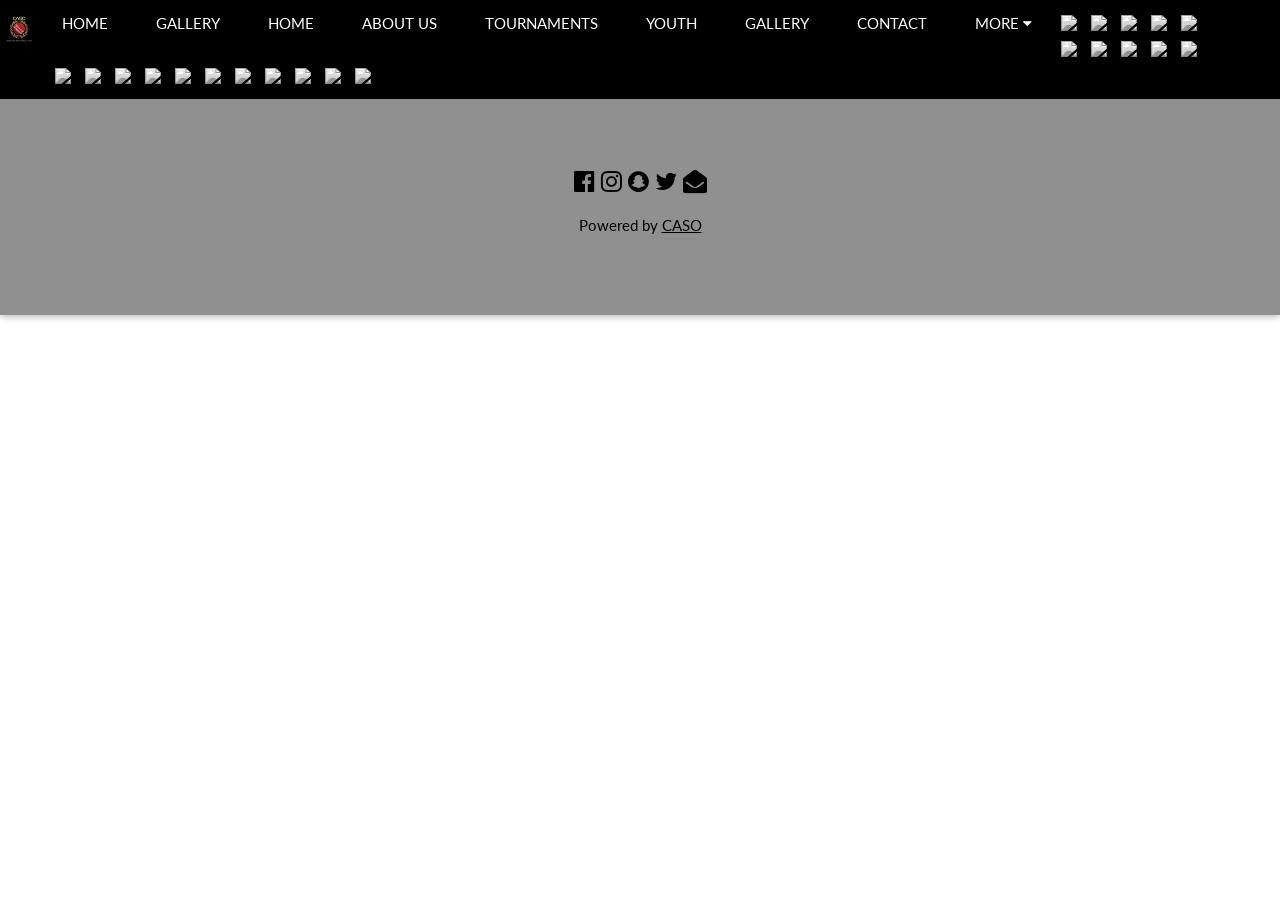
==== commit a2190839: "Update gallery.html" ====
--- a/gallery.html
+++ b/gallery.html
@@ -24,9 +24,24 @@
                 <a class="w3-bar-item w3-button w3-padding-large w3-hide-medium w3-hide-large w3-right" href="javascript:void(0)" onclick="myFunction()" title="Toggle Navigation Menu"><i class="fa fa-bars"></i></a>
                 <img src="logo.png" alt="front logo" class ="logo" width="3%" height="4%">
 
-                <a href="CASO.html" class="w3-bar-item w3-button w3-padding-large">HOME</a>
+                <a href="index.html" class="w3-bar-item w3-button w3-padding-large">HOME</a>
                 
                 <a href="gallery.html" class="w3-bar-item w3-button w3-padding-large w3-hide-small">GALLERY</a>
+                
+                 <a href="#" class="w3-bar-item w3-button w3-padding-large">HOME</a>
+                <a href="#team" class="w3-bar-item w3-button w3-padding-large w3-hide-small">ABOUT US</a>
+                <a href="#news" class="w3-bar-item w3-button w3-padding-large w3-hide-small">TOURNAMENTS</a>
+                <a href="#youth" class="w3-bar-item w3-button w3-padding-large w3-hide-small">YOUTH</a>
+                <a href="gallery.html" class="w3-bar-item w3-button w3-padding-large w3-hide-small">GALLERY</a>
+                <a href="#contact" class="w3-bar-item w3-button w3-padding-large w3-hide-small">CONTACT</a>
+                <div class="w3-dropdown-hover w3-hide-small">
+                    <button class="w3-padding-large w3-button" title="More">MORE <i class="fa fa-caret-down"></i></button>     
+                    <div class="w3-dropdown-content w3-bar-block w3-card-4">
+                        <a href="https://www.facebook.com/danialsportsstore/" class="w3-bar-item w3-button">Merchandise</a>
+                        <a href="#" class="w3-bar-item w3-button">Extras</a>
+                        <a href="https://www.icc-cricket.com/about/cricket/rules-and-regulations/playing-conditions" class="w3-bar-item w3-button">Rules And Regulation</a>
+
+                        <a href="https://www.youtube.com/channel/UCCZ3YsqelcwB9gWT8czRaxA" class="w3-bar-item w3-button">Media</a>
                 
                                 <a href="javascript:void(0)" class="w3-padding-large w3-hover-red w3-hide-small w3-right"><i class="fa fa-search"></i></a>
 
@@ -45,27 +60,27 @@
 
 
         <div class="gallery">
-            <a href="images/pic1.jpg"data-lightbox="mygallery"> <img src="images/pic1.jpg"></a>
-            <a href="images/pic2.jpg"data-lightbox="mygallery"> <img src="images/pic2.jpg"></a>
-            <a href="images/pic3.jpg"data-lightbox="mygallery"> <img src="images/pic3.jpg"></a>
-            <a href="images/pic4.jpg"data-lightbox="mygallery"> <img src="images/pic4.jpg"></a>
-            <a href="images/pic5.jpg"data-lightbox="mygallery"> <img src="images/pic6.jpg"></a>
-            <a href="images/pic7.jpg"data-lightbox="mygallery"> <img src="images/pic7.jpg"></a>
-            <a href="images/pic8.jpg"data-lightbox="mygallery"> <img src="images/pic8.jpg"></a>
-            <a href="images/pic1.jpg"data-lightbox="mygallery"> <img src="images/pic1.jpg"></a>
-            <a href="images/pic2.jpg"data-lightbox="mygallery"> <img src="images/pic2.jpg"></a>
-            <a href="images/pic3.jpg"data-lightbox="mygallery"> <img src="images/pic3.jpg"></a>
-            <a href="images/pic4.jpg"data-lightbox="mygallery"> <img src="images/pic4.jpg"></a>
-            <a href="images/pic5.jpg"data-lightbox="mygallery"> <img src="images/pic6.jpg"></a>
-            <a href="images/pic7.jpg"data-lightbox="mygallery"> <img src="images/pic7.jpg"></a>
-            <a href="images/pic8.jpg"data-lightbox="mygallery"> <img src="images/pic8.jpg"></a>          
-            <a href="images/pic1.jpg"data-lightbox="mygallery"> <img src="images/pic1.jpg"></a>
-            <a href="images/pic2.jpg"data-lightbox="mygallery"> <img src="images/pic2.jpg"></a>
-            <a href="images/pic3.jpg"data-lightbox="mygallery"> <img src="images/pic3.jpg"></a>
-            <a href="images/pic4.jpg"data-lightbox="mygallery"> <img src="images/pic4.jpg"></a>
-            <a href="images/pic5.jpg"data-lightbox="mygallery"> <img src="images/pic6.jpg"></a>
-            <a href="images/pic7.jpg"data-lightbox="mygallery"> <img src="images/pic7.jpg"></a>
-            <a href="images/pic8.jpg"data-lightbox="mygallery"> <img src="images/pic8.jpg"></a>
+            <a href="images/pic10.jpg"data-lightbox="mygallery"> <img src="images/pic1.jpg"></a>
+            <a href="images/pic12.jpg"data-lightbox="mygallery"> <img src="images/pic2.jpg"></a>
+            <a href="images/pic13.jpg"data-lightbox="mygallery"> <img src="images/pic3.jpg"></a>
+            <a href="images/pic14.jpg"data-lightbox="mygallery"> <img src="images/pic4.jpg"></a>
+            <a href="images/pic15.jpg"data-lightbox="mygallery"> <img src="images/pic6.jpg"></a>
+            <a href="images/pic17.jpg"data-lightbox="mygallery"> <img src="images/pic7.jpg"></a>
+            <a href="images/pic18.jpg"data-lightbox="mygallery"> <img src="images/pic8.jpg"></a>
+            <a href="images/pic10.jpg"data-lightbox="mygallery"> <img src="images/pic1.jpg"></a>
+            <a href="images/pic12.jpg"data-lightbox="mygallery"> <img src="images/pic2.jpg"></a>
+            <a href="images/pic13.jpg"data-lightbox="mygallery"> <img src="images/pic3.jpg"></a>
+            <a href="images/pic14.jpg"data-lightbox="mygallery"> <img src="images/pic4.jpg"></a>
+            <a href="images/pic15.jpg"data-lightbox="mygallery"> <img src="images/pic6.jpg"></a>
+            <a href="images/pic17.jpg"data-lightbox="mygallery"> <img src="images/pic7.jpg"></a>
+            <a href="images/pic18.jpg"data-lightbox="mygallery"> <img src="images/pic8.jpg"></a>          
+            <a href="images/pic10.jpg"data-lightbox="mygallery"> <img src="images/pic1.jpg"></a>
+            <a href="images/pic12.jpg"data-lightbox="mygallery"> <img src="images/pic2.jpg"></a>
+            <a href="images/pic13.jpg"data-lightbox="mygallery"> <img src="images/pic3.jpg"></a>
+            <a href="images/pic14.jpg"data-lightbox="mygallery"> <img src="images/pic4.jpg"></a>
+            <a href="images/pic15.jpg"data-lightbox="mygallery"> <img src="images/pic6.jpg"></a>
+            <a href="images/pic17.jpg"data-lightbox="mygallery"> <img src="images/pic7.jpg"></a>
+            <a href="images/pic18.jpg"data-lightbox="mygallery"> <img src="images/pic8.jpg"></a>
 
         </div>
 
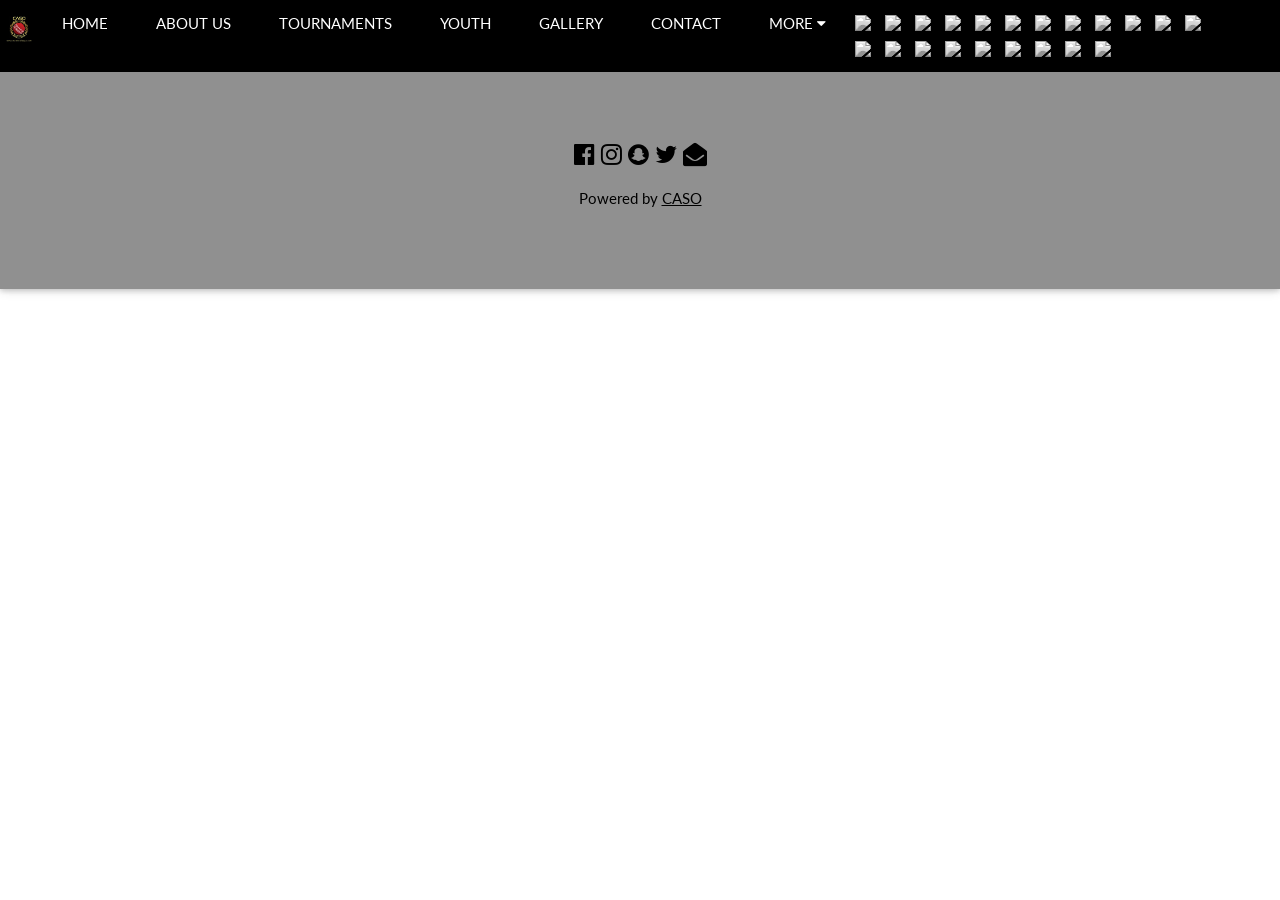
==== commit cc97c552: "Update gallery.html" ====
--- a/gallery.html
+++ b/gallery.html
@@ -23,17 +23,13 @@
             <div class="w3-bar w3-black w3-card">
                 <a class="w3-bar-item w3-button w3-padding-large w3-hide-medium w3-hide-large w3-right" href="javascript:void(0)" onclick="myFunction()" title="Toggle Navigation Menu"><i class="fa fa-bars"></i></a>
                 <img src="logo.png" alt="front logo" class ="logo" width="3%" height="4%">
-
-                <a href="index.html" class="w3-bar-item w3-button w3-padding-large">HOME</a>
                 
+                 <a href="index.html" class="w3-bar-item w3-button w3-padding-large">HOME</a>
+                <a href="index.html#team" class="w3-bar-item w3-button w3-padding-large w3-hide-small">ABOUT US</a>
+                <a href="index.html#news" class="w3-bar-item w3-button w3-padding-large w3-hide-small">TOURNAMENTS</a>
+                <a href="index.html#youth" class="w3-bar-item w3-button w3-padding-large w3-hide-small">YOUTH</a>
                 <a href="gallery.html" class="w3-bar-item w3-button w3-padding-large w3-hide-small">GALLERY</a>
-                
-                 <a href="#" class="w3-bar-item w3-button w3-padding-large">HOME</a>
-                <a href="#team" class="w3-bar-item w3-button w3-padding-large w3-hide-small">ABOUT US</a>
-                <a href="#news" class="w3-bar-item w3-button w3-padding-large w3-hide-small">TOURNAMENTS</a>
-                <a href="#youth" class="w3-bar-item w3-button w3-padding-large w3-hide-small">YOUTH</a>
-                <a href="gallery.html" class="w3-bar-item w3-button w3-padding-large w3-hide-small">GALLERY</a>
-                <a href="#contact" class="w3-bar-item w3-button w3-padding-large w3-hide-small">CONTACT</a>
+                <a href="index.html#contact" class="w3-bar-item w3-button w3-padding-large w3-hide-small">CONTACT</a>
                 <div class="w3-dropdown-hover w3-hide-small">
                     <button class="w3-padding-large w3-button" title="More">MORE <i class="fa fa-caret-down"></i></button>     
                     <div class="w3-dropdown-content w3-bar-block w3-card-4">
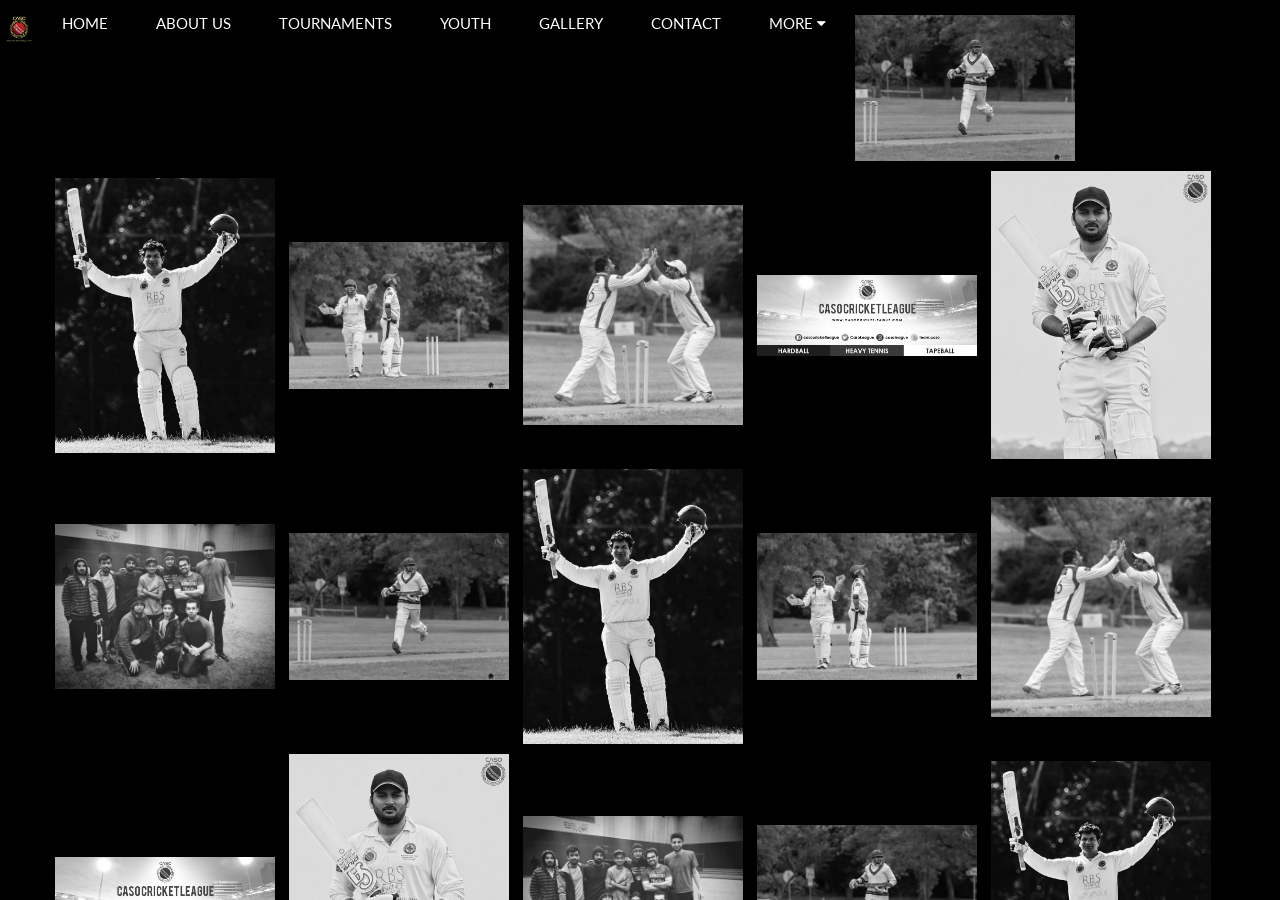
==== commit a631a359: "Update gallery.html" ====
--- a/gallery.html
+++ b/gallery.html
@@ -56,27 +56,27 @@
 
 
         <div class="gallery">
-            <a href="images/pic10.jpg"data-lightbox="mygallery"> <img src="images/pic1.jpg"></a>
-            <a href="images/pic12.jpg"data-lightbox="mygallery"> <img src="images/pic2.jpg"></a>
-            <a href="images/pic13.jpg"data-lightbox="mygallery"> <img src="images/pic3.jpg"></a>
-            <a href="images/pic14.jpg"data-lightbox="mygallery"> <img src="images/pic4.jpg"></a>
-            <a href="images/pic15.jpg"data-lightbox="mygallery"> <img src="images/pic6.jpg"></a>
-            <a href="images/pic17.jpg"data-lightbox="mygallery"> <img src="images/pic7.jpg"></a>
-            <a href="images/pic18.jpg"data-lightbox="mygallery"> <img src="images/pic8.jpg"></a>
-            <a href="images/pic10.jpg"data-lightbox="mygallery"> <img src="images/pic1.jpg"></a>
-            <a href="images/pic12.jpg"data-lightbox="mygallery"> <img src="images/pic2.jpg"></a>
-            <a href="images/pic13.jpg"data-lightbox="mygallery"> <img src="images/pic3.jpg"></a>
-            <a href="images/pic14.jpg"data-lightbox="mygallery"> <img src="images/pic4.jpg"></a>
-            <a href="images/pic15.jpg"data-lightbox="mygallery"> <img src="images/pic6.jpg"></a>
-            <a href="images/pic17.jpg"data-lightbox="mygallery"> <img src="images/pic7.jpg"></a>
-            <a href="images/pic18.jpg"data-lightbox="mygallery"> <img src="images/pic8.jpg"></a>          
-            <a href="images/pic10.jpg"data-lightbox="mygallery"> <img src="images/pic1.jpg"></a>
-            <a href="images/pic12.jpg"data-lightbox="mygallery"> <img src="images/pic2.jpg"></a>
-            <a href="images/pic13.jpg"data-lightbox="mygallery"> <img src="images/pic3.jpg"></a>
-            <a href="images/pic14.jpg"data-lightbox="mygallery"> <img src="images/pic4.jpg"></a>
-            <a href="images/pic15.jpg"data-lightbox="mygallery"> <img src="images/pic6.jpg"></a>
-            <a href="images/pic17.jpg"data-lightbox="mygallery"> <img src="images/pic7.jpg"></a>
-            <a href="images/pic18.jpg"data-lightbox="mygallery"> <img src="images/pic8.jpg"></a>
+            <a href="images/pic10.jpg"data-lightbox="mygallery"> <img src="images/pic10.jpg"></a>
+            <a href="images/pic12.jpg"data-lightbox="mygallery"> <img src="images/pic12.jpg"></a>
+            <a href="images/pic13.jpg"data-lightbox="mygallery"> <img src="images/pic13.jpg"></a>
+            <a href="images/pic14.jpg"data-lightbox="mygallery"> <img src="images/pic14.jpg"></a>
+            <a href="images/pic15.jpg"data-lightbox="mygallery"> <img src="images/pic16.jpg"></a>
+            <a href="images/pic17.jpg"data-lightbox="mygallery"> <img src="images/pic17.jpg"></a>
+            <a href="images/pic18.jpg"data-lightbox="mygallery"> <img src="images/pic18.jpg"></a>
+            <a href="images/pic10.jpg"data-lightbox="mygallery"> <img src="images/pic10.jpg"></a>
+            <a href="images/pic12.jpg"data-lightbox="mygallery"> <img src="images/pic12.jpg"></a>
+            <a href="images/pic13.jpg"data-lightbox="mygallery"> <img src="images/pic13.jpg"></a>
+            <a href="images/pic14.jpg"data-lightbox="mygallery"> <img src="images/pic14.jpg"></a>
+            <a href="images/pic15.jpg"data-lightbox="mygallery"> <img src="images/pic16.jpg"></a>
+            <a href="images/pic17.jpg"data-lightbox="mygallery"> <img src="images/pic17.jpg"></a>
+            <a href="images/pic18.jpg"data-lightbox="mygallery"> <img src="images/pic18.jpg"></a>          
+            <a href="images/pic10.jpg"data-lightbox="mygallery"> <img src="images/pic10.jpg"></a>
+            <a href="images/pic12.jpg"data-lightbox="mygallery"> <img src="images/pic12.jpg"></a>
+            <a href="images/pic13.jpg"data-lightbox="mygallery"> <img src="images/pic13.jpg"></a>
+            <a href="images/pic14.jpg"data-lightbox="mygallery"> <img src="images/pic14.jpg"></a>
+            <a href="images/pic15.jpg"data-lightbox="mygallery"> <img src="images/pic16.jpg"></a>
+            <a href="images/pic17.jpg"data-lightbox="mygallery"> <img src="images/pic17.jpg"></a>
+            <a href="images/pic18.jpg"data-lightbox="mygallery"> <img src="images/pic18.jpg"></a>
 
         </div>
 
